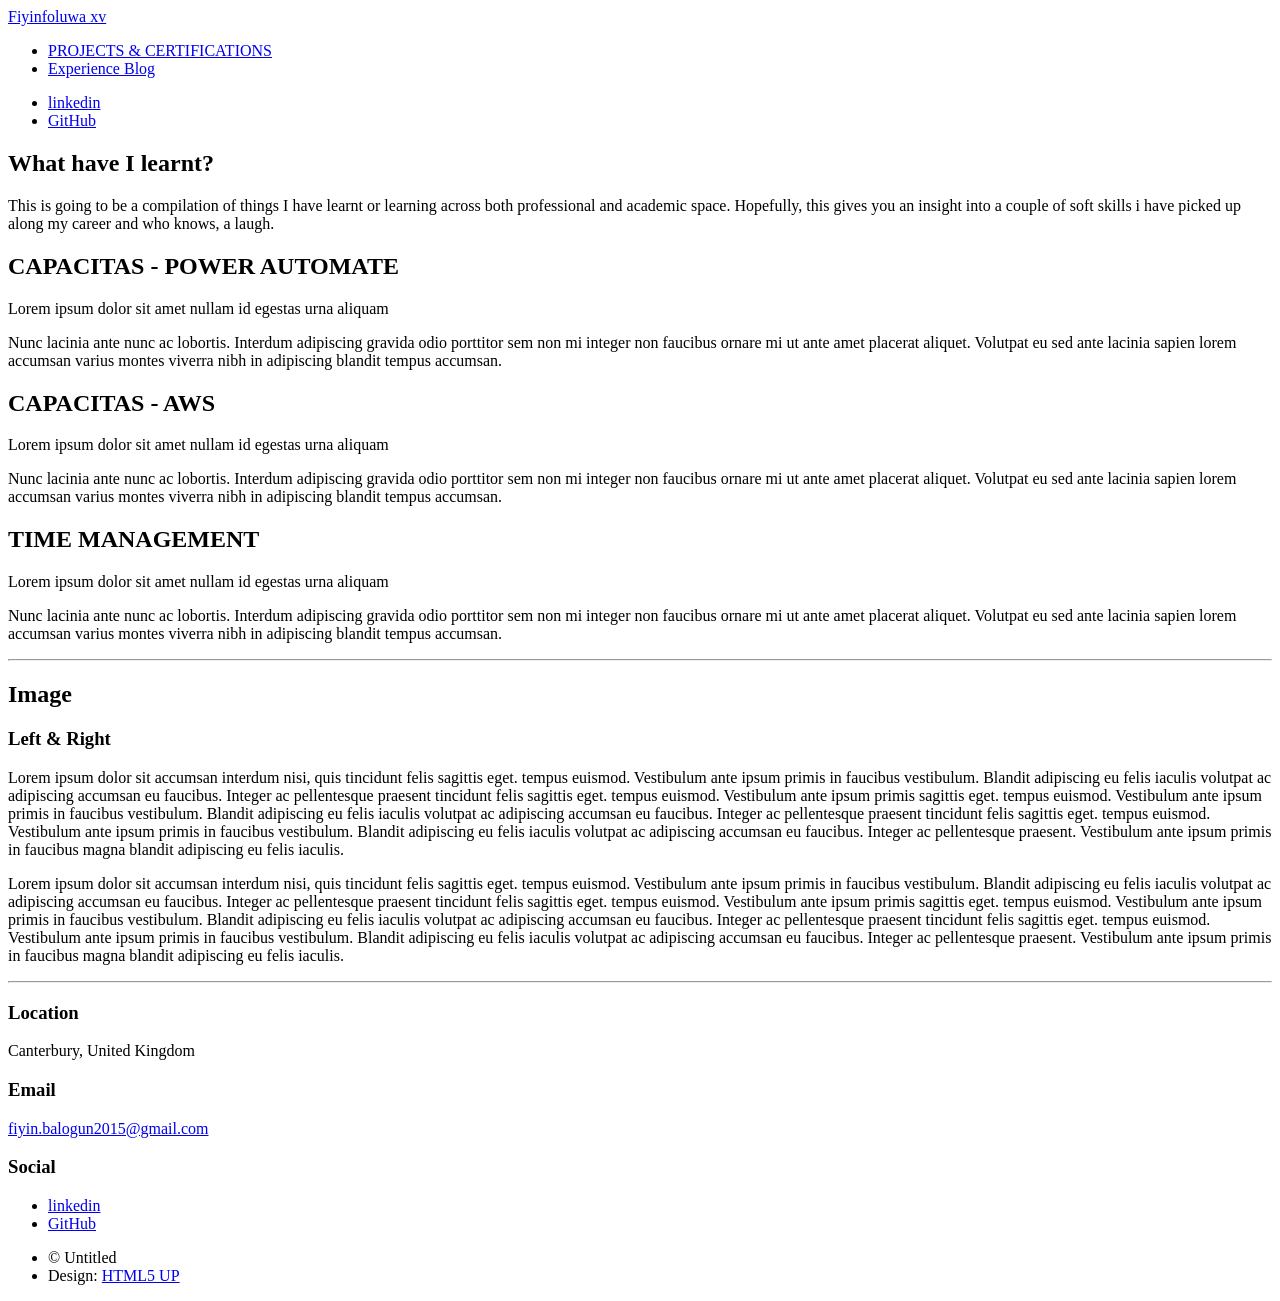
==== elements.html @ 8e504d41 "Add files via upload Initial commit" ====
<!DOCTYPE HTML>
<!--
	Massively by HTML5 UP
	html5up.net | @ajlkn
	Free for personal and commercial use under the CCA 3.0 license (html5up.net/license)
-->
<html>
	<head>
		<title>Fiyinfoluwa XV</title>
		<meta charset="utf-8" />
		<meta name="viewport" content="width=device-width, initial-scale=1, user-scalable=no" />
		<link rel="stylesheet" href="assets/css/main.css" />
		<noscript><link rel="stylesheet" href="assets/css/noscript.css" /></noscript>
	</head>
	<body class="is-preload">

		<!-- Wrapper -->
			<div id="wrapper">

				<!-- Header -->
					<header id="header">
						<a href="index.html" class="logo">Fiyinfoluwa xv</a>
					</header>

				<!-- Nav -->
					<nav id="nav">
						<ul class="links">
							<li><a href="index.html">PROJECTS & CERTIFICATIONS</a></li>
							<li class="active"><a href="elements.html">Experience Blog</a></li>
						</ul>
						<ul class="icons">
							<li><a href="https://www.linkedin.com/in/fiyinfoluwa15/" class="icon brands alt fa-linkedin"><span class="label">linkedin</span></a></li>
							<li><a href="https://github.com/Fiyinfoluwa15" class="icon brands alt fa-github"><span class="label">GitHub</span></a></li>
						</ul>
					</nav>

				<!-- Main -->
					<div id="main">

						<!-- Post -->
							<section class="post">
								<!-- Text stuff -->
									<h1>What have I learnt?</h1>
									<p>This is going to be a compilation of things I have learnt or learning across both professional and academic space. 
										Hopefully, this gives you an insight into a couple of soft skills i have picked up along my career and who knows, a laugh. 
									</p>
								
									<header>
										<h2>CAPACITAS - POWER AUTOMATE</h2>
										<p>Lorem ipsum dolor sit amet nullam id egestas urna aliquam</p>
									</header>
									<p>Nunc lacinia ante nunc ac lobortis. Interdum adipiscing gravida odio porttitor sem non mi integer non faucibus ornare mi ut ante amet placerat aliquet. Volutpat eu sed ante lacinia sapien lorem accumsan varius montes viverra nibh in adipiscing blandit tempus accumsan.</p>
									<header>
										<h2>CAPACITAS - AWS</h2>
										<p>Lorem ipsum dolor sit amet nullam id egestas urna aliquam</p>
									</header>
									<p>Nunc lacinia ante nunc ac lobortis. Interdum adipiscing gravida odio porttitor sem non mi integer non faucibus ornare mi ut ante amet placerat aliquet. Volutpat eu sed ante lacinia sapien lorem accumsan varius montes viverra nibh in adipiscing blandit tempus accumsan.</p>
									<header>
										<h2>TIME MANAGEMENT</h2>
										<p>Lorem ipsum dolor sit amet nullam id egestas urna aliquam</p>
									</header>
									<p>Nunc lacinia ante nunc ac lobortis. Interdum adipiscing gravida odio porttitor sem non mi integer non faucibus ornare mi ut ante amet placerat aliquet. Volutpat eu sed ante lacinia sapien lorem accumsan varius montes viverra nibh in adipiscing blandit tempus accumsan.</p>

									<hr />

						

								<!-- Image -->
									<h2>Image</h2>

								

									<h3>Left &amp; Right</h3>
									<p><span class="image left"><img src="images/pic08.jpg" alt="" /></span>Lorem ipsum dolor sit accumsan interdum nisi, quis tincidunt felis sagittis eget. tempus euismod. Vestibulum ante ipsum primis in faucibus vestibulum. Blandit adipiscing eu felis iaculis volutpat ac adipiscing accumsan eu faucibus. Integer ac pellentesque praesent tincidunt felis sagittis eget. tempus euismod. Vestibulum ante ipsum primis sagittis eget. tempus euismod. Vestibulum ante ipsum primis in faucibus vestibulum. Blandit adipiscing eu felis iaculis volutpat ac adipiscing accumsan eu faucibus. Integer ac pellentesque praesent tincidunt felis sagittis eget. tempus euismod. Vestibulum ante ipsum primis in faucibus vestibulum. Blandit adipiscing eu felis iaculis volutpat ac adipiscing accumsan eu faucibus. Integer ac pellentesque praesent. Vestibulum ante ipsum primis in faucibus magna blandit adipiscing eu felis iaculis.</p>
									<p><span class="image right"><img src="images/pic09.jpg" alt="" /></span>Lorem ipsum dolor sit accumsan interdum nisi, quis tincidunt felis sagittis eget. tempus euismod. Vestibulum ante ipsum primis in faucibus vestibulum. Blandit adipiscing eu felis iaculis volutpat ac adipiscing accumsan eu faucibus. Integer ac pellentesque praesent tincidunt felis sagittis eget. tempus euismod. Vestibulum ante ipsum primis sagittis eget. tempus euismod. Vestibulum ante ipsum primis in faucibus vestibulum. Blandit adipiscing eu felis iaculis volutpat ac adipiscing accumsan eu faucibus. Integer ac pellentesque praesent tincidunt felis sagittis eget. tempus euismod. Vestibulum ante ipsum primis in faucibus vestibulum. Blandit adipiscing eu felis iaculis volutpat ac adipiscing accumsan eu faucibus. Integer ac pellentesque praesent. Vestibulum ante ipsum primis in faucibus magna blandit adipiscing eu felis iaculis.</p>

									<hr />

							

				<!-- Footer -->
					<footer id="footer">
						
						<section class="split contact">
							<section class="alt">
								<h3>Location</h3>
								<p>Canterbury, United Kingdom</p>
							</section>
							<section>
								<h3>Email</h3>
								<p><a href="#">fiyin.balogun2015@gmail.com</a></p>
							</section>
							<section>
								<h3>Social</h3>
								<ul class="icons alt">
									<li><a href="https://www.linkedin.com/in/fiyinfoluwa15/" class="icon brands alt fa-linkedin"><span class="label">linkedin</span></a></li>
									<li><a href="https://github.com/Fiyinfoluwa15" class="icon brands alt fa-github"><span class="label">GitHub</span></a></li>
								</ul>
							</section>
						</section>
					</footer>

				<!-- Copyright -->
					<div id="copyright">
						<ul><li>&copy; Untitled</li><li>Design: <a href="https://html5up.net">HTML5 UP</a></li></ul>
					</div>

			</div>

		<!-- Scripts -->
			<script src="assets/js/jquery.min.js"></script>
			<script src="assets/js/jquery.scrollex.min.js"></script>
			<script src="assets/js/jquery.scrolly.min.js"></script>
			<script src="assets/js/browser.min.js"></script>
			<script src="assets/js/breakpoints.min.js"></script>
			<script src="assets/js/util.js"></script>
			<script src="assets/js/main.js"></script>

	</body>
</html>
---- assets/css/main.css ----
@import url(fontawesome-all.min.css);
@import url("https://fonts.googleapis.com/css?family=Merriweather:300,700,300italic,700italic|Source+Sans+Pro:900");

/*
	Massively by HTML5 UP
	html5up.net | @ajlkn
	Free for personal and commercial use under the CCA 3.0 license (html5up.net/license)
*/

html, body, div, span, applet, object,
iframe, h1, h2, h3, h4, h5, h6, p, blockquote,
pre, a, abbr, acronym, address, big, cite,
code, del, dfn, em, img, ins, kbd, q, s, samp,
small, strike, strong, sub, sup, tt, var, b,
u, i, center, dl, dt, dd, ol, ul, li, fieldset,
form, label, legend, table, caption, tbody,
tfoot, thead, tr, th, td, article, aside,
canvas, details, embed, figure, figcaption,
footer, header, hgroup, menu, nav, output, ruby,
section, summary, time, mark, audio, video {
	margin: 0;
	padding: 0;
	border: 0;
	font-size: 100%;
	font: inherit;
	vertical-align: baseline;}

article, aside, details, figcaption, figure,
footer, header, hgroup, menu, nav, section {
	display: block;}

body {
	line-height: 1;
}

ol, ul {
	list-style: none;
}

blockquote, q {
	quotes: none;
}

	blockquote:before, blockquote:after, q:before, q:after {
		content: '';
		content: none;
	}

table {
	border-collapse: collapse;
	border-spacing: 0;
}

body {
	-webkit-text-size-adjust: none;
}

mark {
	background-color: transparent;
	color: inherit;
}

input::-moz-focus-inner {
	border: 0;
	padding: 0;
}

input, select, textarea {
	-moz-appearance: none;
	-webkit-appearance: none;
	-ms-appearance: none;
	appearance: none;
}

/* Basic */

	@-ms-viewport {
		width: device-width;
	}

	body {
		-ms-overflow-style: scrollbar;
	}

	@media screen and (max-width: 480px) {

		html, body {
			min-width: 320px;
		}

	}

	html {
		box-sizing: border-box;
	}

	*, *:before, *:after {
		box-sizing: inherit;
	}

	body {
		background-color: #1e252d;
	}

		body.is-preload *, body.is-preload *:before, body.is-preload *:after {
			-moz-animation: none !important;
			-webkit-animation: none !important;
			-ms-animation: none !important;
			animation: none !important;
			-moz-transition: none !important;
			-webkit-transition: none !important;
			-ms-transition: none !important;
			transition: none !important;
		}

/* Type */

	html {
		font-size: 16pt;
	}

		@media screen and (max-width: 1680px) {

			html {
				font-size: 12pt;
			}

		}

		@media screen and (max-width: 1280px) {

			html {
				font-size: 11pt;
			}

		}

		@media screen and (max-width: 360px) {

			html {
				font-size: 10pt;
			}

		}

	body {
		color: #212931;
	}

	body, input, select, textarea {
		font-family: "Merriweather", Georgia, serif;
		font-weight: 300;
		font-size: 1rem;
		line-height: 2.375;
	}

	a {
		-moz-transition: color 0.2s ease-in-out, background-color 0.2s ease-in-out, border-color 0.2s ease-in-out, box-shadow 0.2s ease-in-out;
		-webkit-transition: color 0.2s ease-in-out, background-color 0.2s ease-in-out, border-color 0.2s ease-in-out, box-shadow 0.2s ease-in-out;
		-ms-transition: color 0.2s ease-in-out, background-color 0.2s ease-in-out, border-color 0.2s ease-in-out, box-shadow 0.2s ease-in-out;
		transition: color 0.2s ease-in-out, background-color 0.2s ease-in-out, border-color 0.2s ease-in-out, box-shadow 0.2s ease-in-out;
		border-bottom: dotted 1px;
		text-decoration: none;
	}

		a:hover {
			border-bottom-color: transparent;
		}

	strong, b {
		font-weight: 600;
	}

	em, i {
		font-style: italic;
	}

	p {
		text-align: justify;
		margin: 0 0 2rem 0;
	}

	h1, h2, h3, h4, h5, h6 {
		font-family: "Source Sans Pro", Helvetica, sans-serif;
		font-weight: 900;
		line-height: 1.5;
		letter-spacing: 0.075em;
		text-transform: uppercase;
		margin: 0 0 1rem 0;
	}

		h1 a, h2 a, h3 a, h4 a, h5 a, h6 a {
			border-bottom: 0;
			color: inherit;
			text-decoration: none;
		}

	h1 {
		font-size: 4rem;
		line-height: 1.1;
		margin: 0 0 2rem 0;
	}

	h2 {
		font-size: 1.75rem;
		line-height: 1.3;
		margin: 0 0 1.5rem 0;
	}

	h3 {
		font-size: 1.25rem;
		margin: 0 0 1.5rem 0;
	}

	h4 {
		font-size: 1rem;
	}

	h5 {
		font-size: 0.9rem;
	}

	h6 {
		font-size: 0.8rem;
	}

	sub {
		font-size: 0.8rem;
		position: relative;
		top: 0.5rem;
	}

	sup {
		font-size: 0.8rem;
		position: relative;
		top: -0.5rem;
	}

	blockquote {
		border-left: solid 4px;
		font-style: italic;
		margin: 0 0 2rem 0;
		padding: 0.5rem 0 0.5rem 2rem;
	}

	code {
		border: solid 2px;
		font-family: "Courier New", monospace;
		font-size: 0.9rem;
		margin: 0 0.25rem;
		padding: 0.25rem 0.65rem;
	}

	pre {
		-webkit-overflow-scrolling: touch;
		font-family: "Courier New", monospace;
		font-size: 0.9rem;
		margin: 0 0 2rem 0;
	}

		pre code {
			display: block;
			line-height: 1.75;
			padding: 1rem 1.5rem;
			overflow-x: auto;
		}

	hr {
		border: 0;
		border-bottom: solid 2px;
		margin: 3rem 0;
	}

		hr.major {
			margin: 5rem 0;
		}

	.align-left {
		text-align: left;
	}

	.align-center {
		text-align: center;
	}

	.align-right {
		text-align: right;
	}

	input, select, textarea {
		color: #212931;
	}

	a {
		color: #212931;
		border-bottom-color: rgba(33, 41, 49, 0.5);
	}

		a:hover {
			border-bottom-color: transparent;
			color: #18bfef !important;
		}

	strong, b {
		color: #212931;
	}

	h1, h2, h3, h4, h5, h6 {
		color: #212931;
	}

	blockquote {
		border-left-color: #eeeeee;
	}

	code {
		background: rgba(220, 220, 220, 0.25);
		border-color: #eeeeee;
	}

	hr {
		border-bottom-color: #eeeeee;
	}

/* Row */

	.row {
		display: flex;
		flex-wrap: wrap;
		box-sizing: border-box;
		align-items: stretch;
	}

		.row > * {
			box-sizing: border-box;
		}

		.row.gtr-uniform > * > :last-child {
			margin-bottom: 0;
		}

		.row.aln-left {
			justify-content: flex-start;
		}

		.row.aln-center {
			justify-content: center;
		}

		.row.aln-right {
			justify-content: flex-end;
		}

		.row.aln-top {
			align-items: flex-start;
		}

		.row.aln-middle {
			align-items: center;
		}

		.row.aln-bottom {
			align-items: flex-end;
		}

		.row > .imp {
			order: -1;
		}

		.row > .col-1 {
			width: 8.33333%;
		}

		.row > .off-1 {
			margin-left: 8.33333%;
		}

		.row > .col-2 {
			width: 16.66667%;
		}

		.row > .off-2 {
			margin-left: 16.66667%;
		}

		.row > .col-3 {
			width: 25%;
		}

		.row > .off-3 {
			margin-left: 25%;
		}

		.row > .col-4 {
			width: 33.33333%;
		}

		.row > .off-4 {
			margin-left: 33.33333%;
		}

		.row > .col-5 {
			width: 41.66667%;
		}

		.row > .off-5 {
			margin-left: 41.66667%;
		}

		.row > .col-6 {
			width: 50%;
		}

		.row > .off-6 {
			margin-left: 50%;
		}

		.row > .col-7 {
			width: 58.33333%;
		}

		.row > .off-7 {
			margin-left: 58.33333%;
		}

		.row > .col-8 {
			width: 66.66667%;
		}

		.row > .off-8 {
			margin-left: 66.66667%;
		}

		.row > .col-9 {
			width: 75%;
		}

		.row > .off-9 {
			margin-left: 75%;
		}

		.row > .col-10 {
			width: 83.33333%;
		}

		.row > .off-10 {
			margin-left: 83.33333%;
		}

		.row > .col-11 {
			width: 91.66667%;
		}

		.row > .off-11 {
			margin-left: 91.66667%;
		}

		.row > .col-12 {
			width: 100%;
		}

		.row > .off-12 {
			margin-left: 100%;
		}

		.row.gtr-0 {
			margin-top: 0;
			margin-left: 0rem;
		}

			.row.gtr-0 > * {
				padding: 0 0 0 0rem;
			}

			.row.gtr-0.gtr-uniform {
				margin-top: 0rem;
			}

				.row.gtr-0.gtr-uniform > * {
					padding-top: 0rem;
				}

		.row.gtr-25 {
			margin-top: 0;
			margin-left: -0.375rem;
		}

			.row.gtr-25 > * {
				padding: 0 0 0 0.375rem;
			}

			.row.gtr-25.gtr-uniform {
				margin-top: -0.375rem;
			}

				.row.gtr-25.gtr-uniform > * {
					padding-top: 0.375rem;
				}

		.row.gtr-50 {
			margin-top: 0;
			margin-left: -0.75rem;
		}

			.row.gtr-50 > * {
				padding: 0 0 0 0.75rem;
			}

			.row.gtr-50.gtr-uniform {
				margin-top: -0.75rem;
			}

				.row.gtr-50.gtr-uniform > * {
					padding-top: 0.75rem;
				}

		.row {
			margin-top: 0;
			margin-left: -1.5rem;
		}

			.row > * {
				padding: 0 0 0 1.5rem;
			}

			.row.gtr-uniform {
				margin-top: -1.5rem;
			}

				.row.gtr-uniform > * {
					padding-top: 1.5rem;
				}

		.row.gtr-150 {
			margin-top: 0;
			margin-left: -2.25rem;
		}

			.row.gtr-150 > * {
				padding: 0 0 0 2.25rem;
			}

			.row.gtr-150.gtr-uniform {
				margin-top: -2.25rem;
			}

				.row.gtr-150.gtr-uniform > * {
					padding-top: 2.25rem;
				}

		.row.gtr-200 {
			margin-top: 0;
			margin-left: -3rem;
		}

			.row.gtr-200 > * {
				padding: 0 0 0 3rem;
			}

			.row.gtr-200.gtr-uniform {
				margin-top: -3rem;
			}

				.row.gtr-200.gtr-uniform > * {
					padding-top: 3rem;
				}

		@media screen and (max-width: 1680px) {

			.row {
				display: flex;
				flex-wrap: wrap;
				box-sizing: border-box;
				align-items: stretch;
			}

				.row > * {
					box-sizing: border-box;
				}

				.row.gtr-uniform > * > :last-child {
					margin-bottom: 0;
				}

				.row.aln-left {
					justify-content: flex-start;
				}

				.row.aln-center {
					justify-content: center;
				}

				.row.aln-right {
					justify-content: flex-end;
				}

				.row.aln-top {
					align-items: flex-start;
				}

				.row.aln-middle {
					align-items: center;
				}

				.row.aln-bottom {
					align-items: flex-end;
				}

				.row > .imp-xlarge {
					order: -1;
				}

				.row > .col-1-xlarge {
					width: 8.33333%;
				}

				.row > .off-1-xlarge {
					margin-left: 8.33333%;
				}

				.row > .col-2-xlarge {
					width: 16.66667%;
				}

				.row > .off-2-xlarge {
					margin-left: 16.66667%;
				}

				.row > .col-3-xlarge {
					width: 25%;
				}

				.row > .off-3-xlarge {
					margin-left: 25%;
				}

				.row > .col-4-xlarge {
					width: 33.33333%;
				}

				.row > .off-4-xlarge {
					margin-left: 33.33333%;
				}

				.row > .col-5-xlarge {
					width: 41.66667%;
				}

				.row > .off-5-xlarge {
					margin-left: 41.66667%;
				}

				.row > .col-6-xlarge {
					width: 50%;
				}

				.row > .off-6-xlarge {
					margin-left: 50%;
				}

				.row > .col-7-xlarge {
					width: 58.33333%;
				}

				.row > .off-7-xlarge {
					margin-left: 58.33333%;
				}

				.row > .col-8-xlarge {
					width: 66.66667%;
				}

				.row > .off-8-xlarge {
					margin-left: 66.66667%;
				}

				.row > .col-9-xlarge {
					width: 75%;
				}

				.row > .off-9-xlarge {
					margin-left: 75%;
				}

				.row > .col-10-xlarge {
					width: 83.33333%;
				}

				.row > .off-10-xlarge {
					margin-left: 83.33333%;
				}

				.row > .col-11-xlarge {
					width: 91.66667%;
				}

				.row > .off-11-xlarge {
					margin-left: 91.66667%;
				}

				.row > .col-12-xlarge {
					width: 100%;
				}

				.row > .off-12-xlarge {
					margin-left: 100%;
				}

				.row.gtr-0 {
					margin-top: 0;
					margin-left: 0rem;
				}

					.row.gtr-0 > * {
						padding: 0 0 0 0rem;
					}

					.row.gtr-0.gtr-uniform {
						margin-top: 0rem;
					}

						.row.gtr-0.gtr-uniform > * {
							padding-top: 0rem;
						}

				.row.gtr-25 {
					margin-top: 0;
					margin-left: -0.375rem;
				}

					.row.gtr-25 > * {
						padding: 0 0 0 0.375rem;
					}

					.row.gtr-25.gtr-uniform {
						margin-top: -0.375rem;
					}

						.row.gtr-25.gtr-uniform > * {
							padding-top: 0.375rem;
						}

				.row.gtr-50 {
					margin-top: 0;
					margin-left: -0.75rem;
				}

					.row.gtr-50 > * {
						padding: 0 0 0 0.75rem;
					}

					.row.gtr-50.gtr-uniform {
						margin-top: -0.75rem;
					}

						.row.gtr-50.gtr-uniform > * {
							padding-top: 0.75rem;
						}

				.row {
					margin-top: 0;
					margin-left: -1.5rem;
				}

					.row > * {
						padding: 0 0 0 1.5rem;
					}

					.row.gtr-uniform {
						margin-top: -1.5rem;
					}

						.row.gtr-uniform > * {
							padding-top: 1.5rem;
						}

				.row.gtr-150 {
					margin-top: 0;
					margin-left: -2.25rem;
				}

					.row.gtr-150 > * {
						padding: 0 0 0 2.25rem;
					}

					.row.gtr-150.gtr-uniform {
						margin-top: -2.25rem;
					}

						.row.gtr-150.gtr-uniform > * {
							padding-top: 2.25rem;
						}

				.row.gtr-200 {
					margin-top: 0;
					margin-left: -3rem;
				}

					.row.gtr-200 > * {
						padding: 0 0 0 3rem;
					}

					.row.gtr-200.gtr-uniform {
						margin-top: -3rem;
					}

						.row.gtr-200.gtr-uniform > * {
							padding-top: 3rem;
						}

		}

		@media screen and (max-width: 1280px) {

			.row {
				display: flex;
				flex-wrap: wrap;
				box-sizing: border-box;
				align-items: stretch;
			}

				.row > * {
					box-sizing: border-box;
				}

				.row.gtr-uniform > * > :last-child {
					margin-bottom: 0;
				}

				.row.aln-left {
					justify-content: flex-start;
				}

				.row.aln-center {
					justify-content: center;
				}

				.row.aln-right {
					justify-content: flex-end;
				}

				.row.aln-top {
					align-items: flex-start;
				}

				.row.aln-middle {
					align-items: center;
				}

				.row.aln-bottom {
					align-items: flex-end;
				}

				.row > .imp-large {
					order: -1;
				}

				.row > .col-1-large {
					width: 8.33333%;
				}

				.row > .off-1-large {
					margin-left: 8.33333%;
				}

				.row > .col-2-large {
					width: 16.66667%;
				}

				.row > .off-2-large {
					margin-left: 16.66667%;
				}

				.row > .col-3-large {
					width: 25%;
				}

				.row > .off-3-large {
					margin-left: 25%;
				}

				.row > .col-4-large {
					width: 33.33333%;
				}

				.row > .off-4-large {
					margin-left: 33.33333%;
				}

				.row > .col-5-large {
					width: 41.66667%;
				}

				.row > .off-5-large {
					margin-left: 41.66667%;
				}

				.row > .col-6-large {
					width: 50%;
				}

				.row > .off-6-large {
					margin-left: 50%;
				}

				.row > .col-7-large {
					width: 58.33333%;
				}

				.row > .off-7-large {
					margin-left: 58.33333%;
				}

				.row > .col-8-large {
					width: 66.66667%;
				}

				.row > .off-8-large {
					margin-left: 66.66667%;
				}

				.row > .col-9-large {
					width: 75%;
				}

				.row > .off-9-large {
					margin-left: 75%;
				}

				.row > .col-10-large {
					width: 83.33333%;
				}

				.row > .off-10-large {
					margin-left: 83.33333%;
				}

				.row > .col-11-large {
					width: 91.66667%;
				}

				.row > .off-11-large {
					margin-left: 91.66667%;
				}

				.row > .col-12-large {
					width: 100%;
				}

				.row > .off-12-large {
					margin-left: 100%;
				}

				.row.gtr-0 {
					margin-top: 0;
					margin-left: 0rem;
				}

					.row.gtr-0 > * {
						padding: 0 0 0 0rem;
					}

					.row.gtr-0.gtr-uniform {
						margin-top: 0rem;
					}

						.row.gtr-0.gtr-uniform > * {
							padding-top: 0rem;
						}

				.row.gtr-25 {
					margin-top: 0;
					margin-left: -0.375rem;
				}

					.row.gtr-25 > * {
						padding: 0 0 0 0.375rem;
					}

					.row.gtr-25.gtr-uniform {
						margin-top: -0.375rem;
					}

						.row.gtr-25.gtr-uniform > * {
							padding-top: 0.375rem;
						}

				.row.gtr-50 {
					margin-top: 0;
					margin-left: -0.75rem;
				}

					.row.gtr-50 > * {
						padding: 0 0 0 0.75rem;
					}

					.row.gtr-50.gtr-uniform {
						margin-top: -0.75rem;
					}

						.row.gtr-50.gtr-uniform > * {
							padding-top: 0.75rem;
						}

				.row {
					margin-top: 0;
					margin-left: -1.5rem;
				}

					.row > * {
						padding: 0 0 0 1.5rem;
					}

					.row.gtr-uniform {
						margin-top: -1.5rem;
					}

						.row.gtr-uniform > * {
							padding-top: 1.5rem;
						}

				.row.gtr-150 {
					margin-top: 0;
					margin-left: -2.25rem;
				}

					.row.gtr-150 > * {
						padding: 0 0 0 2.25rem;
					}

					.row.gtr-150.gtr-uniform {
						margin-top: -2.25rem;
					}

						.row.gtr-150.gtr-uniform > * {
							padding-top: 2.25rem;
						}

				.row.gtr-200 {
					margin-top: 0;
					margin-left: -3rem;
				}

					.row.gtr-200 > * {
						padding: 0 0 0 3rem;
					}

					.row.gtr-200.gtr-uniform {
						margin-top: -3rem;
					}

						.row.gtr-200.gtr-uniform > * {
							padding-top: 3rem;
						}

		}

		@media screen and (max-width: 980px) {

			.row {
				display: flex;
				flex-wrap: wrap;
				box-sizing: border-box;
				align-items: stretch;
			}

				.row > * {
					box-sizing: border-box;
				}

				.row.gtr-uniform > * > :last-child {
					margin-bottom: 0;
				}

				.row.aln-left {
					justify-content: flex-start;
				}

				.row.aln-center {
					justify-content: center;
				}

				.row.aln-right {
					justify-content: flex-end;
				}

				.row.aln-top {
					align-items: flex-start;
				}

				.row.aln-middle {
					align-items: center;
				}

				.row.aln-bottom {
					align-items: flex-end;
				}

				.row > .imp-medium {
					order: -1;
				}

				.row > .col-1-medium {
					width: 8.33333%;
				}

				.row > .off-1-medium {
					margin-left: 8.33333%;
				}

				.row > .col-2-medium {
					width: 16.66667%;
				}

				.row > .off-2-medium {
					margin-left: 16.66667%;
				}

				.row > .col-3-medium {
					width: 25%;
				}

				.row > .off-3-medium {
					margin-left: 25%;
				}

				.row > .col-4-medium {
					width: 33.33333%;
				}

				.row > .off-4-medium {
					margin-left: 33.33333%;
				}

				.row > .col-5-medium {
					width: 41.66667%;
				}

				.row > .off-5-medium {
					margin-left: 41.66667%;
				}

				.row > .col-6-medium {
					width: 50%;
				}

				.row > .off-6-medium {
					margin-left: 50%;
				}

				.row > .col-7-medium {
					width: 58.33333%;
				}

				.row > .off-7-medium {
					margin-left: 58.33333%;
				}

				.row > .col-8-medium {
					width: 66.66667%;
				}

				.row > .off-8-medium {
					margin-left: 66.66667%;
				}

				.row > .col-9-medium {
					width: 75%;
				}

				.row > .off-9-medium {
					margin-left: 75%;
				}

				.row > .col-10-medium {
					width: 83.33333%;
				}

				.row > .off-10-medium {
					margin-left: 83.33333%;
				}

				.row > .col-11-medium {
					width: 91.66667%;
				}

				.row > .off-11-medium {
					margin-left: 91.66667%;
				}

				.row > .col-12-medium {
					width: 100%;
				}

				.row > .off-12-medium {
					margin-left: 100%;
				}

				.row.gtr-0 {
					margin-top: 0;
					margin-left: 0rem;
				}

					.row.gtr-0 > * {
						padding: 0 0 0 0rem;
					}

					.row.gtr-0.gtr-uniform {
						margin-top: 0rem;
					}

						.row.gtr-0.gtr-uniform > * {
							padding-top: 0rem;
						}

				.row.gtr-25 {
					margin-top: 0;
					margin-left: -0.375rem;
				}

					.row.gtr-25 > * {
						padding: 0 0 0 0.375rem;
					}

					.row.gtr-25.gtr-uniform {
						margin-top: -0.375rem;
					}

						.row.gtr-25.gtr-uniform > * {
							padding-top: 0.375rem;
						}

				.row.gtr-50 {
					margin-top: 0;
					margin-left: -0.75rem;
				}

					.row.gtr-50 > * {
						padding: 0 0 0 0.75rem;
					}

					.row.gtr-50.gtr-uniform {
						margin-top: -0.75rem;
					}

						.row.gtr-50.gtr-uniform > * {
							padding-top: 0.75rem;
						}

				.row {
					margin-top: 0;
					margin-left: -1.5rem;
				}

					.row > * {
						padding: 0 0 0 1.5rem;
					}

					.row.gtr-uniform {
						margin-top: -1.5rem;
					}

						.row.gtr-uniform > * {
							padding-top: 1.5rem;
						}

				.row.gtr-150 {
					margin-top: 0;
					margin-left: -2.25rem;
				}

					.row.gtr-150 > * {
						padding: 0 0 0 2.25rem;
					}

					.row.gtr-150.gtr-uniform {
						margin-top: -2.25rem;
					}

						.row.gtr-150.gtr-uniform > * {
							padding-top: 2.25rem;
						}

				.row.gtr-200 {
					margin-top: 0;
					margin-left: -3rem;
				}

					.row.gtr-200 > * {
						padding: 0 0 0 3rem;
					}

					.row.gtr-200.gtr-uniform {
						margin-top: -3rem;
					}

						.row.gtr-200.gtr-uniform > * {
							padding-top: 3rem;
						}

		}

		@media screen and (max-width: 736px) {

			.row {
				display: flex;
				flex-wrap: wrap;
				box-sizing: border-box;
				align-items: stretch;
			}

				.row > * {
					box-sizing: border-box;
				}

				.row.gtr-uniform > * > :last-child {
					margin-bottom: 0;
				}

				.row.aln-left {
					justify-content: flex-start;
				}

				.row.aln-center {
					justify-content: center;
				}

				.row.aln-right {
					justify-content: flex-end;
				}

				.row.aln-top {
					align-items: flex-start;
				}

				.row.aln-middle {
					align-items: center;
				}

				.row.aln-bottom {
					align-items: flex-end;
				}

				.row > .imp-small {
					order: -1;
				}

				.row > .col-1-small {
					width: 8.33333%;
				}

				.row > .off-1-small {
					margin-left: 8.33333%;
				}

				.row > .col-2-small {
					width: 16.66667%;
				}

				.row > .off-2-small {
					margin-left: 16.66667%;
				}

				.row > .col-3-small {
					width: 25%;
				}

				.row > .off-3-small {
					margin-left: 25%;
				}

				.row > .col-4-small {
					width: 33.33333%;
				}

				.row > .off-4-small {
					margin-left: 33.33333%;
				}

				.row > .col-5-small {
					width: 41.66667%;
				}

				.row > .off-5-small {
					margin-left: 41.66667%;
				}

				.row > .col-6-small {
					width: 50%;
				}

				.row > .off-6-small {
					margin-left: 50%;
				}

				.row > .col-7-small {
					width: 58.33333%;
				}

				.row > .off-7-small {
					margin-left: 58.33333%;
				}

				.row > .col-8-small {
					width: 66.66667%;
				}

				.row > .off-8-small {
					margin-left: 66.66667%;
				}

				.row > .col-9-small {
					width: 75%;
				}

				.row > .off-9-small {
					margin-left: 75%;
				}

				.row > .col-10-small {
					width: 83.33333%;
				}

				.row > .off-10-small {
					margin-left: 83.33333%;
				}

				.row > .col-11-small {
					width: 91.66667%;
				}

				.row > .off-11-small {
					margin-left: 91.66667%;
				}

				.row > .col-12-small {
					width: 100%;
				}

				.row > .off-12-small {
					margin-left: 100%;
				}

				.row.gtr-0 {
					margin-top: 0;
					margin-left: 0rem;
				}

					.row.gtr-0 > * {
						padding: 0 0 0 0rem;
					}

					.row.gtr-0.gtr-uniform {
						margin-top: 0rem;
					}

						.row.gtr-0.gtr-uniform > * {
							padding-top: 0rem;
						}

				.row.gtr-25 {
					margin-top: 0;
					margin-left: -0.375rem;
				}

					.row.gtr-25 > * {
						padding: 0 0 0 0.375rem;
					}

					.row.gtr-25.gtr-uniform {
						margin-top: -0.375rem;
					}

						.row.gtr-25.gtr-uniform > * {
							padding-top: 0.375rem;
						}

				.row.gtr-50 {
					margin-top: 0;
					margin-left: -0.75rem;
				}

					.row.gtr-50 > * {
						padding: 0 0 0 0.75rem;
					}

					.row.gtr-50.gtr-uniform {
						margin-top: -0.75rem;
					}

						.row.gtr-50.gtr-uniform > * {
							padding-top: 0.75rem;
						}

				.row {
					margin-top: 0;
					margin-left: -1.5rem;
				}

					.row > * {
						padding: 0 0 0 1.5rem;
					}

					.row.gtr-uniform {
						margin-top: -1.5rem;
					}

						.row.gtr-uniform > * {
							padding-top: 1.5rem;
						}

				.row.gtr-150 {
					margin-top: 0;
					margin-left: -2.25rem;
				}

					.row.gtr-150 > * {
						padding: 0 0 0 2.25rem;
					}

					.row.gtr-150.gtr-uniform {
						margin-top: -2.25rem;
					}

						.row.gtr-150.gtr-uniform > * {
							padding-top: 2.25rem;
						}

				.row.gtr-200 {
					margin-top: 0;
					margin-left: -3rem;
				}

					.row.gtr-200 > * {
						padding: 0 0 0 3rem;
					}

					.row.gtr-200.gtr-uniform {
						margin-top: -3rem;
					}

						.row.gtr-200.gtr-uniform > * {
							padding-top: 3rem;
						}

		}

		@media screen and (max-width: 480px) {

			.row {
				display: flex;
				flex-wrap: wrap;
				box-sizing: border-box;
				align-items: stretch;
			}

				.row > * {
					box-sizing: border-box;
				}

				.row.gtr-uniform > * > :last-child {
					margin-bottom: 0;
				}

				.row.aln-left {
					justify-content: flex-start;
				}

				.row.aln-center {
					justify-content: center;
				}

				.row.aln-right {
					justify-content: flex-end;
				}

				.row.aln-top {
					align-items: flex-start;
				}

				.row.aln-middle {
					align-items: center;
				}

				.row.aln-bottom {
					align-items: flex-end;
				}

				.row > .imp-xsmall {
					order: -1;
				}

				.row > .col-1-xsmall {
					width: 8.33333%;
				}

				.row > .off-1-xsmall {
					margin-left: 8.33333%;
				}

				.row > .col-2-xsmall {
					width: 16.66667%;
				}

				.row > .off-2-xsmall {
					margin-left: 16.66667%;
				}

				.row > .col-3-xsmall {
					width: 25%;
				}

				.row > .off-3-xsmall {
					margin-left: 25%;
				}

				.row > .col-4-xsmall {
					width: 33.33333%;
				}

				.row > .off-4-xsmall {
					margin-left: 33.33333%;
				}

				.row > .col-5-xsmall {
					width: 41.66667%;
				}

				.row > .off-5-xsmall {
					margin-left: 41.66667%;
				}

				.row > .col-6-xsmall {
					width: 50%;
				}

				.row > .off-6-xsmall {
					margin-left: 50%;
				}

				.row > .col-7-xsmall {
					width: 58.33333%;
				}

				.row > .off-7-xsmall {
					margin-left: 58.33333%;
				}

				.row > .col-8-xsmall {
					width: 66.66667%;
				}

				.row > .off-8-xsmall {
					margin-left: 66.66667%;
				}

				.row > .col-9-xsmall {
					width: 75%;
				}

				.row > .off-9-xsmall {
					margin-left: 75%;
				}

				.row > .col-10-xsmall {
					width: 83.33333%;
				}

				.row > .off-10-xsmall {
					margin-left: 83.33333%;
				}

				.row > .col-11-xsmall {
					width: 91.66667%;
				}

				.row > .off-11-xsmall {
					margin-left: 91.66667%;
				}

				.row > .col-12-xsmall {
					width: 100%;
				}

				.row > .off-12-xsmall {
					margin-left: 100%;
				}

				.row.gtr-0 {
					margin-top: 0;
					margin-left: 0rem;
				}

					.row.gtr-0 > * {
						padding: 0 0 0 0rem;
					}

					.row.gtr-0.gtr-uniform {
						margin-top: 0rem;
					}

						.row.gtr-0.gtr-uniform > * {
							padding-top: 0rem;
						}

				.row.gtr-25 {
					margin-top: 0;
					margin-left: -0.375rem;
				}

					.row.gtr-25 > * {
						padding: 0 0 0 0.375rem;
					}

					.row.gtr-25.gtr-uniform {
						margin-top: -0.375rem;
					}

						.row.gtr-25.gtr-uniform > * {
							padding-top: 0.375rem;
						}

				.row.gtr-50 {
					margin-top: 0;
					margin-left: -0.75rem;
				}

					.row.gtr-50 > * {
						padding: 0 0 0 0.75rem;
					}

					.row.gtr-50.gtr-uniform {
						margin-top: -0.75rem;
					}

						.row.gtr-50.gtr-uniform > * {
							padding-top: 0.75rem;
						}

				.row {
					margin-top: 0;
					margin-left: -1.5rem;
				}

					.row > * {
						padding: 0 0 0 1.5rem;
					}

					.row.gtr-uniform {
						margin-top: -1.5rem;
					}

						.row.gtr-uniform > * {
							padding-top: 1.5rem;
						}

				.row.gtr-150 {
					margin-top: 0;
					margin-left: -2.25rem;
				}

					.row.gtr-150 > * {
						padding: 0 0 0 2.25rem;
					}

					.row.gtr-150.gtr-uniform {
						margin-top: -2.25rem;
					}

						.row.gtr-150.gtr-uniform > * {
							padding-top: 2.25rem;
						}

				.row.gtr-200 {
					margin-top: 0;
					margin-left: -3rem;
				}

					.row.gtr-200 > * {
						padding: 0 0 0 3rem;
					}

					.row.gtr-200.gtr-uniform {
						margin-top: -3rem;
					}

						.row.gtr-200.gtr-uniform > * {
							padding-top: 3rem;
						}

		}

		@media screen and (max-width: 360px) {

			.row {
				display: flex;
				flex-wrap: wrap;
				box-sizing: border-box;
				align-items: stretch;
			}

				.row > * {
					box-sizing: border-box;
				}

				.row.gtr-uniform > * > :last-child {
					margin-bottom: 0;
				}

				.row.aln-left {
					justify-content: flex-start;
				}

				.row.aln-center {
					justify-content: center;
				}

				.row.aln-right {
					justify-content: flex-end;
				}

				.row.aln-top {
					align-items: flex-start;
				}

				.row.aln-middle {
					align-items: center;
				}

				.row.aln-bottom {
					align-items: flex-end;
				}

				.row > .imp-xxsmall {
					order: -1;
				}

				.row > .col-1-xxsmall {
					width: 8.33333%;
				}

				.row > .off-1-xxsmall {
					margin-left: 8.33333%;
				}

				.row > .col-2-xxsmall {
					width: 16.66667%;
				}

				.row > .off-2-xxsmall {
					margin-left: 16.66667%;
				}

				.row > .col-3-xxsmall {
					width: 25%;
				}

				.row > .off-3-xxsmall {
					margin-left: 25%;
				}

				.row > .col-4-xxsmall {
					width: 33.33333%;
				}

				.row > .off-4-xxsmall {
					margin-left: 33.33333%;
				}

				.row > .col-5-xxsmall {
					width: 41.66667%;
				}

				.row > .off-5-xxsmall {
					margin-left: 41.66667%;
				}

				.row > .col-6-xxsmall {
					width: 50%;
				}

				.row > .off-6-xxsmall {
					margin-left: 50%;
				}

				.row > .col-7-xxsmall {
					width: 58.33333%;
				}

				.row > .off-7-xxsmall {
					margin-left: 58.33333%;
				}

				.row > .col-8-xxsmall {
					width: 66.66667%;
				}

				.row > .off-8-xxsmall {
					margin-left: 66.66667%;
				}

				.row > .col-9-xxsmall {
					width: 75%;
				}

				.row > .off-9-xxsmall {
					margin-left: 75%;
				}

				.row > .col-10-xxsmall {
					width: 83.33333%;
				}

				.row > .off-10-xxsmall {
					margin-left: 83.33333%;
				}

				.row > .col-11-xxsmall {
					width: 91.66667%;
				}

				.row > .off-11-xxsmall {
					margin-left: 91.66667%;
				}

				.row > .col-12-xxsmall {
					width: 100%;
				}

				.row > .off-12-xxsmall {
					margin-left: 100%;
				}

				.row.gtr-0 {
					margin-top: 0;
					margin-left: 0rem;
				}

					.row.gtr-0 > * {
						padding: 0 0 0 0rem;
					}

					.row.gtr-0.gtr-uniform {
						margin-top: 0rem;
					}

						.row.gtr-0.gtr-uniform > * {
							padding-top: 0rem;
						}

				.row.gtr-25 {
					margin-top: 0;
					margin-left: -0.375rem;
				}

					.row.gtr-25 > * {
						padding: 0 0 0 0.375rem;
					}

					.row.gtr-25.gtr-uniform {
						margin-top: -0.375rem;
					}

						.row.gtr-25.gtr-uniform > * {
							padding-top: 0.375rem;
						}

				.row.gtr-50 {
					margin-top: 0;
					margin-left: -0.75rem;
				}

					.row.gtr-50 > * {
						padding: 0 0 0 0.75rem;
					}

					.row.gtr-50.gtr-uniform {
						margin-top: -0.75rem;
					}

						.row.gtr-50.gtr-uniform > * {
							padding-top: 0.75rem;
						}

				.row {
					margin-top: 0;
					margin-left: -1.5rem;
				}

					.row > * {
						padding: 0 0 0 1.5rem;
					}

					.row.gtr-uniform {
						margin-top: -1.5rem;
					}

						.row.gtr-uniform > * {
							padding-top: 1.5rem;
						}

				.row.gtr-150 {
					margin-top: 0;
					margin-left: -2.25rem;
				}

					.row.gtr-150 > * {
						padding: 0 0 0 2.25rem;
					}

					.row.gtr-150.gtr-uniform {
						margin-top: -2.25rem;
					}

						.row.gtr-150.gtr-uniform > * {
							padding-top: 2.25rem;
						}

				.row.gtr-200 {
					margin-top: 0;
					margin-left: -3rem;
				}

					.row.gtr-200 > * {
						padding: 0 0 0 3rem;
					}

					.row.gtr-200.gtr-uniform {
						margin-top: -3rem;
					}

						.row.gtr-200.gtr-uniform > * {
							padding-top: 3rem;
						}

		}

/* Box */

	.box {
		border: solid 2px;
		margin-bottom: 2rem;
		padding: 1.5rem;
	}

		.box > :last-child,
		.box > :last-child > :last-child,
		.box > :last-child > :last-child > :last-child {
			margin-bottom: 0;
		}

		.box.alt {
			border: 0;
			border-radius: 0;
			padding: 0;
		}

	.box {
		border-color: #eeeeee;
	}

/* Button */

	input[type="submit"],
	input[type="reset"],
	input[type="button"],
	button,
	.button {
		-moz-appearance: none;
		-webkit-appearance: none;
		-ms-appearance: none;
		appearance: none;
		-moz-transition: background-color 0.2s ease-in-out, box-shadow 0.2s ease-in-out, color 0.2s ease-in-out;
		-webkit-transition: background-color 0.2s ease-in-out, box-shadow 0.2s ease-in-out, color 0.2s ease-in-out;
		-ms-transition: background-color 0.2s ease-in-out, box-shadow 0.2s ease-in-out, color 0.2s ease-in-out;
		transition: background-color 0.2s ease-in-out, box-shadow 0.2s ease-in-out, color 0.2s ease-in-out;
		border: 0;
		border-radius: 0;
		cursor: pointer;
		display: inline-block;
		font-family: "Source Sans Pro", Helvetica, sans-serif;
		font-size: 0.8rem;
		font-weight: 900;
		letter-spacing: 0.075em;
		height: 3rem;
		line-height: 3rem;
		padding: 0 2rem;
		text-align: center;
		text-decoration: none;
		text-transform: uppercase;
		white-space: nowrap;
	}

		input[type="submit"].icon:before,
		input[type="reset"].icon:before,
		input[type="button"].icon:before,
		button.icon:before,
		.button.icon:before {
			margin-right: 0.5rem;
		}

		input[type="submit"].icon.solo,
		input[type="reset"].icon.solo,
		input[type="button"].icon.solo,
		button.icon.solo,
		.button.icon.solo {
			position: relative;
			width: 4rem;
			height: 4rem;
			line-height: 4rem;
			border-radius: 4rem;
			text-indent: 4rem;
			overflow: hidden;
			padding: 0;
			white-space: nowrap;
		}

			input[type="submit"].icon.solo:before,
			input[type="reset"].icon.solo:before,
			input[type="button"].icon.solo:before,
			button.icon.solo:before,
			.button.icon.solo:before {
				position: absolute;
				display: block;
				top: 0;
				left: 0;
				width: inherit;
				height: inherit;
				line-height: inherit;
				font-size: 1.25rem;
				margin-right: 0;
				text-align: center;
				text-indent: 0;
			}

		input[type="submit"].fit,
		input[type="reset"].fit,
		input[type="button"].fit,
		button.fit,
		.button.fit {
			width: 100%;
		}

		input[type="submit"].small,
		input[type="reset"].small,
		input[type="button"].small,
		button.small,
		.button.small {
			font-size: 0.7rem;
			height: 2.5rem;
			line-height: 2.5rem;
			padding: 0 1.5rem;
		}

		input[type="submit"].large,
		input[type="reset"].large,
		input[type="button"].large,
		button.large,
		.button.large {
			font-size: 0.9rem;
			height: 3.5rem;
			line-height: 3.5rem;
			padding: 0 2.75rem;
		}

		@media screen and (max-width: 980px) {

			input[type="submit"],
			input[type="reset"],
			input[type="button"],
			button,
			.button {
				font-size: 0.9rem;
				height: 3.25rem;
				line-height: 3.25rem;
			}

				input[type="submit"].large,
				input[type="reset"].large,
				input[type="button"].large,
				button.large,
				.button.large {
					font-size: 1rem;
					height: 3.75rem;
					line-height: 3.75rem;
				}

		}

		input[type="submit"].disabled, input[type="submit"]:disabled,
		input[type="reset"].disabled,
		input[type="reset"]:disabled,
		input[type="button"].disabled,
		input[type="button"]:disabled,
		button.disabled,
		button:disabled,
		.button.disabled,
		.button:disabled {
			pointer-events: none;
			opacity: 0.25;
		}

	input[type="submit"],
	input[type="reset"],
	input[type="button"],
	button,
	.button {
		background-color: transparent;
		box-shadow: inset 0 0 0 2px #212931;
		color: #212931 !important;
	}

		input[type="submit"]:hover,
		input[type="reset"]:hover,
		input[type="button"]:hover,
		button:hover,
		.button:hover {
			box-shadow: inset 0 0 0 2px #18bfef;
			color: #18bfef !important;
		}

		input[type="submit"].primary,
		input[type="reset"].primary,
		input[type="button"].primary,
		button.primary,
		.button.primary {
			background-color: #212931;
			box-shadow: none;
			color: #ffffff !important;
		}

			input[type="submit"].primary:hover,
			input[type="reset"].primary:hover,
			input[type="button"].primary:hover,
			button.primary:hover,
			.button.primary:hover {
				background-color: #18bfef;
			}

/* Form */

	form {
		margin: 0 0 2rem 0;
	}

		form > :last-child {
			margin-bottom: 0;
		}

		form > .fields {
			display: -moz-flex;
			display: -webkit-flex;
			display: -ms-flex;
			display: flex;
			-moz-flex-wrap: wrap;
			-webkit-flex-wrap: wrap;
			-ms-flex-wrap: wrap;
			flex-wrap: wrap;
			width: calc(100% + 3rem);
			margin: -1.5rem 0 2rem -1.5rem;
		}

			form > .fields > .field {
				-moz-flex-grow: 0;
				-webkit-flex-grow: 0;
				-ms-flex-grow: 0;
				flex-grow: 0;
				-moz-flex-shrink: 0;
				-webkit-flex-shrink: 0;
				-ms-flex-shrink: 0;
				flex-shrink: 0;
				padding: 1.5rem 0 0 1.5rem;
				width: calc(100% - 1.5rem);
			}

				form > .fields > .field.half {
					width: calc(50% - 0.75rem);
				}

				form > .fields > .field.third {
					width: calc(100%/3 - 0.5rem);
				}

				form > .fields > .field.quarter {
					width: calc(25% - 0.375rem);
				}

		@media screen and (max-width: 480px) {

			form > .fields {
				width: calc(100% + 3rem);
				margin: -1.5rem 0 2rem -1.5rem;
			}

				form > .fields > .field {
					padding: 1.5rem 0 0 1.5rem;
					width: calc(100% - 1.5rem);
				}

					form > .fields > .field.half {
						width: calc(100% - 1.5rem);
					}

					form > .fields > .field.third {
						width: calc(100% - 1.5rem);
					}

					form > .fields > .field.quarter {
						width: calc(100% - 1.5rem);
					}

		}

	label {
		display: block;
		font-family: "Source Sans Pro", Helvetica, sans-serif;
		font-weight: 900;
		line-height: 1.5;
		letter-spacing: 0.075em;
		font-size: 0.8rem;
		text-transform: uppercase;
		margin: 0 0 0.75rem 0;
	}

		@media screen and (max-width: 980px) {

			label {
				font-size: 0.9rem;
			}

		}

	input[type="text"],
	input[type="password"],
	input[type="email"],
	select,
	textarea {
		-moz-appearance: none;
		-webkit-appearance: none;
		-ms-appearance: none;
		appearance: none;
		background: transparent;
		border-radius: 0;
		border: solid 2px;
		color: inherit;
		display: block;
		outline: 0;
		padding: 0 1rem;
		text-decoration: none;
		width: 100%;
	}

		input[type="text"]:invalid,
		input[type="password"]:invalid,
		input[type="email"]:invalid,
		select:invalid,
		textarea:invalid {
			box-shadow: none;
		}

	select {
		background-size: 1.25rem;
		background-repeat: no-repeat;
		background-position: calc(100% - 1rem) center;
		height: 3rem;
		padding-right: 3rem;
		text-overflow: ellipsis;
	}

		select:focus::-ms-value {
			background-color: transparent;
		}

		select::-ms-expand {
			display: none;
		}

	input[type="text"],
	input[type="password"],
	input[type="email"],
	select {
		height: 3rem;
	}

	textarea {
		padding: 0.75rem 1rem;
	}

	input[type="checkbox"],
	input[type="radio"] {
		-moz-appearance: none;
		-webkit-appearance: none;
		-ms-appearance: none;
		appearance: none;
		display: block;
		float: left;
		margin-right: -2rem;
		opacity: 0;
		width: 1rem;
		z-index: -1;
	}

		input[type="checkbox"] + label,
		input[type="radio"] + label {
			text-decoration: none;
			cursor: pointer;
			display: inline-block;
			font-size: 1rem;
			letter-spacing: 0;
			font-family: "Merriweather", Georgia, serif;
			text-transform: none;
			font-weight: 300;
			padding-left: 2.8rem;
			padding-right: 1rem;
			position: relative;
		}

			input[type="checkbox"] + label:before,
			input[type="radio"] + label:before {
				-moz-osx-font-smoothing: grayscale;
				-webkit-font-smoothing: antialiased;
				display: inline-block;
				font-style: normal;
				font-variant: normal;
				text-rendering: auto;
				line-height: 1;
				text-transform: none !important;
				font-family: 'Font Awesome 5 Free';
				font-weight: 900;
			}

			input[type="checkbox"] + label:before,
			input[type="radio"] + label:before {
				border-radius: 0;
				border: solid 2px;
				content: '';
				display: inline-block;
				font-size: 0.8rem;
				height: 1.8rem;
				left: 0;
				line-height: 1.65rem;
				position: absolute;
				text-align: center;
				top: -0.125rem;
				width: 1.8rem;
			}

		input[type="checkbox"]:checked + label:before,
		input[type="radio"]:checked + label:before {
			content: '\f00c';
		}

	input[type="checkbox"] + label:before {
		border-radius: 0;
	}

	input[type="radio"] + label:before {
		border-radius: 100%;
	}

	::-webkit-input-placeholder {
		opacity: 1.0;
	}

	:-moz-placeholder {
		opacity: 1.0;
	}

	::-moz-placeholder {
		opacity: 1.0;
	}

	:-ms-input-placeholder {
		opacity: 1.0;
	}

	label {
		color: #212931;
	}

	input[type="text"],
	input[type="password"],
	input[type="email"],
	select,
	textarea {
		border-color: #eeeeee;
	}

		input[type="text"]:focus,
		input[type="password"]:focus,
		input[type="email"]:focus,
		select:focus,
		textarea:focus {
			border-color: #18bfef;
		}

	select {
		background-image: url("data:image/svg+xml;charset=utf8,%3Csvg xmlns='http://www.w3.org/2000/svg' width='40' height='40' preserveAspectRatio='none' viewBox='0 0 40 40'%3E%3Cpath d='M9.4,12.3l10.4,10.4l10.4-10.4c0.2-0.2,0.5-0.4,0.9-0.4c0.3,0,0.6,0.1,0.9,0.4l3.3,3.3c0.2,0.2,0.4,0.5,0.4,0.9 c0,0.4-0.1,0.6-0.4,0.9L20.7,31.9c-0.2,0.2-0.5,0.4-0.9,0.4c-0.3,0-0.6-0.1-0.9-0.4L4.3,17.3c-0.2-0.2-0.4-0.5-0.4-0.9 c0-0.4,0.1-0.6,0.4-0.9l3.3-3.3c0.2-0.2,0.5-0.4,0.9-0.4S9.1,12.1,9.4,12.3z' fill='%23eeeeee' /%3E%3C/svg%3E");
	}

		select option {
			background-color: #ffffff;
			color: #212931;
		}

	.select-wrapper:before {
		color: #eeeeee;
	}

	input[type="checkbox"] + label,
	input[type="radio"] + label {
		color: #212931;
	}

		input[type="checkbox"] + label:before,
		input[type="radio"] + label:before {
			border-color: #eeeeee;
		}

	input[type="checkbox"]:checked + label:before,
	input[type="radio"]:checked + label:before {
		background-color: #212931;
		border-color: #212931;
		color: #ffffff;
	}

	input[type="checkbox"]:focus + label:before,
	input[type="radio"]:focus + label:before {
		border-color: #18bfef;
	}

	::-webkit-input-placeholder {
		color: #909498 !important;
	}

	:-moz-placeholder {
		color: #909498 !important;
	}

	::-moz-placeholder {
		color: #909498 !important;
	}

	:-ms-input-placeholder {
		color: #909498 !important;
	}

	.formerize-placeholder {
		color: #909498 !important;
	}

/* Icon */

	.icon {
		text-decoration: none;
		border-bottom: none;
		position: relative;
	}

		.icon:before {
			-moz-osx-font-smoothing: grayscale;
			-webkit-font-smoothing: antialiased;
			display: inline-block;
			font-style: normal;
			font-variant: normal;
			text-rendering: auto;
			line-height: 1;
			text-transform: none !important;
			font-family: 'Font Awesome 5 Free';
			font-weight: 400;
		}

		.icon > .label {
			display: none;
		}

		.icon:before {
			line-height: inherit;
		}

		.icon.solid:before {
			font-weight: 900;
		}

		.icon.brands:before {
			font-family: 'Font Awesome 5 Brands';
		}

/* Image */

	.image {
		border: 0;
		display: inline-block;
		position: relative;
	}

		.image img {
			display: block;
		}

		.image.left, .image.right {
			max-width: 40%;
		}

			.image.left img, .image.right img {
				width: 100%;
			}

		.image.left {
			float: left;
			margin: 0 2rem 2rem 0;
			top: 0.75rem;
		}

		.image.right {
			float: right;
			margin: 0 0 2rem 2rem;
			top: 0.75rem;
		}

		.image.fit {
			display: block;
			margin: 2.5rem 0;
			width: 100%;
		}

			.image.fit:first-child {
				margin-top: 0;
			}

			.image.fit img {
				width: 100%;
			}

		.image.main {
			display: block;
			margin: 4rem 0;
			width: 100%;
		}

			.image.main:first-child {
				margin-top: 0;
			}

			.image.main img {
				width: 100%;
			}

		@media screen and (max-width: 736px) {

			.image.fit {
				margin: 2rem 0;
			}

			.image.main {
				margin: 2rem 0;
			}

		}

	a.image {
		overflow: hidden;
	}

		a.image img {
			-moz-transition: -moz-transform 0.2s ease-out;
			-webkit-transition: -webkit-transform 0.2s ease-out;
			-ms-transition: -ms-transform 0.2s ease-out;
			transition: transform 0.2s ease-out;
		}

		a.image:hover img {
			-moz-transform: scale(1.05);
			-webkit-transform: scale(1.05);
			-ms-transform: scale(1.05);
			transform: scale(1.05);
		}

/* Actions */

	ul.actions {
		display: -moz-flex;
		display: -webkit-flex;
		display: -ms-flex;
		display: flex;
		cursor: default;
		list-style: none;
		margin-left: -1rem;
		padding-left: 0;
	}

		ul.actions li {
			padding: 0 0 0 1rem;
			vertical-align: middle;
		}

		ul.actions.special {
			-moz-justify-content: center;
			-webkit-justify-content: center;
			-ms-justify-content: center;
			justify-content: center;
			width: 100%;
			margin-left: 0;
		}

			ul.actions.special li:first-child {
				padding-left: 0;
			}

		ul.actions.stacked {
			-moz-flex-direction: column;
			-webkit-flex-direction: column;
			-ms-flex-direction: column;
			flex-direction: column;
			margin-left: 0;
		}

			ul.actions.stacked li {
				padding: 1.3rem 0 0 0;
			}

				ul.actions.stacked li:first-child {
					padding-top: 0;
				}

		ul.actions.fit {
			width: calc(100% + 1rem);
		}

			ul.actions.fit li {
				-moz-flex-grow: 1;
				-webkit-flex-grow: 1;
				-ms-flex-grow: 1;
				flex-grow: 1;
				-moz-flex-shrink: 1;
				-webkit-flex-shrink: 1;
				-ms-flex-shrink: 1;
				flex-shrink: 1;
				width: 100%;
			}

				ul.actions.fit li > * {
					width: 100%;
				}

			ul.actions.fit.stacked {
				width: 100%;
			}

		@media screen and (max-width: 480px) {

			ul.actions:not(.fixed) {
				-moz-flex-direction: column;
				-webkit-flex-direction: column;
				-ms-flex-direction: column;
				flex-direction: column;
				margin-left: 0;
				width: 100% !important;
			}

				ul.actions:not(.fixed) li {
					-moz-flex-grow: 1;
					-webkit-flex-grow: 1;
					-ms-flex-grow: 1;
					flex-grow: 1;
					-moz-flex-shrink: 1;
					-webkit-flex-shrink: 1;
					-ms-flex-shrink: 1;
					flex-shrink: 1;
					padding: 1rem 0 0 0;
					text-align: center;
					width: 100%;
				}

					ul.actions:not(.fixed) li > * {
						width: 100%;
					}

					ul.actions:not(.fixed) li:first-child {
						padding-top: 0;
					}

					ul.actions:not(.fixed) li input[type="submit"],
					ul.actions:not(.fixed) li input[type="reset"],
					ul.actions:not(.fixed) li input[type="button"],
					ul.actions:not(.fixed) li button,
					ul.actions:not(.fixed) li .button {
						width: 100%;
					}

						ul.actions:not(.fixed) li input[type="submit"].icon:before,
						ul.actions:not(.fixed) li input[type="reset"].icon:before,
						ul.actions:not(.fixed) li input[type="button"].icon:before,
						ul.actions:not(.fixed) li button.icon:before,
						ul.actions:not(.fixed) li .button.icon:before {
							margin-left: -0.5rem;
						}

		}

/* Icons */

	ul.icons {
		cursor: default;
		list-style: none;
		padding-left: 0;
	}

		ul.icons li {
			display: inline-block;
			padding: 0 0.5rem 0 0;
			vertical-align: middle;
		}

			ul.icons li:last-child {
				padding-right: 0;
			}

			ul.icons li .icon:before {
				width: 2.25rem;
				height: 2.25rem;
				line-height: 2.25rem;
				display: inline-block;
				text-align: center;
				border-radius: 100%;
				font-size: 1.25rem;
			}

		ul.icons.alt li .icon:before {
			-moz-transition: color 0.2s ease-in-out, background-color 0.2s ease-in-out, border-color 0.2s ease-in-out, box-shadow 0.2s ease-in-out;
			-webkit-transition: color 0.2s ease-in-out, background-color 0.2s ease-in-out, border-color 0.2s ease-in-out, box-shadow 0.2s ease-in-out;
			-ms-transition: color 0.2s ease-in-out, background-color 0.2s ease-in-out, border-color 0.2s ease-in-out, box-shadow 0.2s ease-in-out;
			transition: color 0.2s ease-in-out, background-color 0.2s ease-in-out, border-color 0.2s ease-in-out, box-shadow 0.2s ease-in-out;
			font-size: 1rem;
		}

/* List */

	ol {
		list-style: decimal;
		margin: 0 0 2rem 0;
		padding-left: 1.25rem;
	}

		ol li {
			padding-left: 0.25rem;
		}

	ul {
		list-style: disc;
		margin: 0 0 2rem 0;
		padding-left: 1rem;
	}

		ul li {
			padding-left: 0.5rem;
		}

		ul.divided {
			list-style: none;
			padding-left: 0;
		}

			ul.divided li {
				border-top: solid 1px;
				padding: 0.5rem 0;
			}

				ul.divided li:first-child {
					border-top: 0;
					padding-top: 0;
				}

	dl {
		margin: 0 0 2rem 0;
	}

		dl dt {
			display: block;
			font-weight: 600;
			margin: 0 0 1rem 0;
		}

		dl dd {
			margin-left: 2rem;
		}

	ul.divided li {
		border-top-color: #eeeeee;
	}

	ul.icons li a.icon:hover:before {
		color: #18bfef;
	}

	ul.icons.alt li .icon:before {
		box-shadow: inset 0 0 0 2px #eeeeee;
	}

	ul.icons.alt li a.icon:hover:before {
		box-shadow: inset 0 0 0 2px #18bfef;
	}

/* Section/Article */

	section.special, article.special {
		text-align: center;
	}

	header {
		cursor: default;
	}

		header > .date {
			display: block;
			font-size: 0.8rem;
			height: 1;
			margin: 0 0 1rem 0;
			position: relative;
		}

		header > p {
			font-style: italic;
		}

		header > h1 + p {
			font-size: 1.1rem;
			margin-top: -0.5rem;
			line-height: 2;
		}

		header > h2 + p {
			font-size: 1rem;
			margin-top: -0.75rem;
		}

		header > h3 + p {
			font-size: 0.9rem;
			margin-top: -0.75rem;
		}

		header > h4 + p {
			font-size: 0.8rem;
			margin-top: -0.75rem;
		}

		header.major {
			margin: 0 0 4rem 0;
			text-align: center;
		}

			header.major > :last-child {
				margin-bottom: 0;
			}

			header.major > p {
				margin-top: 0;
				text-align: center;
			}

			header.major > .date {
				font-size: 1rem;
				margin: 0 0 4rem 0;
			}

				header.major > .date:before, header.major > .date:after {
					content: '';
					display: block;
					position: absolute;
					top: 50%;
					width: calc(50% - 6rem);
					border-top: solid 2px;
				}

				header.major > .date:before {
					left: 0;
				}

				header.major > .date:after {
					right: 0;
				}

		@media screen and (max-width: 980px) {

			header br {
				display: none;
			}

		}

		@media screen and (max-width: 736px) {

			header.major {
				margin: 0 0 2rem 0;
			}

		}

	header.major .date:before, header.major .date:after {
		border-top-color: #eeeeee;
	}

/* Table */

	.table-wrapper {
		-webkit-overflow-scrolling: touch;
		overflow-x: auto;
	}

	table {
		margin: 0 0 2rem 0;
		width: 100%;
	}

		table tbody tr {
			border: solid 1px;
			border-left: 0;
			border-right: 0;
		}

		table td {
			padding: 0.75rem 0.75rem;
		}

		table th {
			font-family: "Source Sans Pro", Helvetica, sans-serif;
			font-size: 0.8rem;
			font-weight: 900;
			letter-spacing: 0.075em;
			line-height: 1.5;
			padding: 0 0.75rem 0.75rem 0.75rem;
			text-align: left;
			text-transform: uppercase;
		}

			@media screen and (max-width: 980px) {

				table th {
					font-size: 0.9rem;
				}

			}

		table thead {
			border-bottom: solid 2px;
		}

		table tfoot {
			border-top: solid 2px;
		}

		table.alt {
			border-collapse: separate;
		}

			table.alt tbody tr td {
				border: solid 1px;
				border-left-width: 0;
				border-top-width: 0;
			}

				table.alt tbody tr td:first-child {
					border-left-width: 1px;
				}

			table.alt tbody tr:first-child td {
				border-top-width: 1px;
			}

			table.alt thead {
				border-bottom: 0;
			}

			table.alt tfoot {
				border-top: 0;
			}

	table tbody tr {
		border-color: #eeeeee;
	}

		table tbody tr:nth-child(2n + 1) {
			background-color: rgba(220, 220, 220, 0.25);
		}

	table th {
		color: #212931;
	}

	table thead {
		border-bottom-color: #eeeeee;
	}

	table tfoot {
		border-top-color: #eeeeee;
	}

	table.alt tbody tr td {
		border-color: #eeeeee;
	}

/* Pagination */

	.pagination {
		display: -moz-inline-flex;
		display: -webkit-inline-flex;
		display: -ms-inline-flex;
		display: inline-flex;
		-moz-user-select: none;
		-webkit-user-select: none;
		-ms-user-select: none;
		user-select: none;
		cursor: default;
		list-style: none;
		margin: 0 0 2rem 2px;
		padding: 0;
	}

		.pagination a, .pagination span {
			-moz-transition: background-color 0.2s ease-in-out, border-color 0.2s ease-in-out, box-shadow 0.2s ease-in-out, color 0.2s ease-in-out;
			-webkit-transition: background-color 0.2s ease-in-out, border-color 0.2s ease-in-out, box-shadow 0.2s ease-in-out, color 0.2s ease-in-out;
			-ms-transition: background-color 0.2s ease-in-out, border-color 0.2s ease-in-out, box-shadow 0.2s ease-in-out, color 0.2s ease-in-out;
			transition: background-color 0.2s ease-in-out, border-color 0.2s ease-in-out, box-shadow 0.2s ease-in-out, color 0.2s ease-in-out;
			border: solid 2px;
			display: inline-block;
			font-family: "Source Sans Pro", Helvetica, sans-serif;
			font-size: 0.8rem;
			font-weight: 900;
			height: 3rem;
			letter-spacing: 0.075em;
			line-height: calc(3rem - 4px);
			margin-left: -2px;
			min-width: 3rem;
			position: relative;
			text-align: center;
			text-decoration: none;
			text-transform: uppercase;
		}

		.pagination .next, .pagination .previous {
			text-decoration: none;
			padding: 0 1.75rem;
		}

			.pagination .next:before, .pagination .previous:before {
				-moz-osx-font-smoothing: grayscale;
				-webkit-font-smoothing: antialiased;
				display: inline-block;
				font-style: normal;
				font-variant: normal;
				text-rendering: auto;
				line-height: 1;
				text-transform: none !important;
				font-family: 'Font Awesome 5 Free';
				font-weight: 900;
			}

			.pagination .next:before, .pagination .previous:before {
				display: inline-block;
				color: inherit !important;
				line-height: inherit;
			}

		.pagination .previous:before {
			content: '\f104';
			margin-right: 0.9375em;
		}

		.pagination .next:before {
			content: '\f105';
			float: right;
			margin-left: 0.9375em;
		}

		@media screen and (max-width: 980px) {

			.pagination a, .pagination span {
				font-size: 0.9rem;
			}

		}

		@media screen and (max-width: 480px) {

			.pagination .page, .pagination .extra {
				display: none;
			}

		}

	.pagination a, .pagination span {
		border-color: #eeeeee;
	}

	.pagination a {
		color: #212931 !important;
	}

		.pagination a:hover {
			color: #18bfef !important;
			border-color: #18bfef;
			z-index: 1;
		}

			.pagination a:hover + a,
			.pagination a:hover + span {
				border-left-color: #18bfef;
			}

		.pagination a.active {
			background-color: #eeeeee;
		}

	.pagination span {
		color: #eeeeee;
	}

/* Wrapper */

	#wrapper {
		-moz-transition: opacity 0.5s ease;
		-webkit-transition: opacity 0.5s ease;
		-ms-transition: opacity 0.5s ease;
		transition: opacity 0.5s ease;
		position: relative;
		z-index: 1;
		overflow: hidden;
	}

		#wrapper > .bg {
			position: absolute;
			top: 0;
			left: 0;
			width: 100%;
			height: 100%;
			background-color: #212931;
			background-image: url("../../images/overlay.png"), linear-gradient(0deg, rgba(0, 0, 0, 0.1), rgba(0, 0, 0, 0.1)), url("../../images/bg.jpg");
			background-size: auto,								auto,														100% auto;
			background-position: center,								center,														top center;
			background-repeat: repeat,								no-repeat,													no-repeat;
			background-attachment: scroll,								scroll,														scroll;
			z-index: -1;
		}

			#wrapper > .bg.fixed {
				position: fixed;
				width: 100vw;
				height: 100vh;
			}

		#wrapper.fade-in:before {
			pointer-events: none;
			-moz-transition: opacity 1s ease-in-out;
			-webkit-transition: opacity 1s ease-in-out;
			-ms-transition: opacity 1s ease-in-out;
			transition: opacity 1s ease-in-out;
			-moz-transition-delay: 0.75s;
			-webkit-transition-delay: 0.75s;
			-ms-transition-delay: 0.75s;
			transition-delay: 0.75s;
			background: #1e252d;
			content: '';
			display: block;
			height: 100%;
			left: 0;
			opacity: 0;
			position: fixed;
			top: 0;
			width: 100%;
		}

		body.is-preload #wrapper.fade-in:before {
			opacity: 1;
		}

		@media screen and (orientation: portrait) {

			#wrapper > .bg {
				background-size: auto,								auto,														auto 175%;
			}

		}

/* Intro */

	#intro {
		color: #ffffff;
		padding: 8rem 4rem 6rem 4rem ;
		-moz-align-items: center;
		-webkit-align-items: center;
		-ms-align-items: center;
		align-items: center;
		display: -moz-flex;
		display: -webkit-flex;
		display: -ms-flex;
		display: flex;
		-moz-flex-direction: column;
		-webkit-flex-direction: column;
		-ms-flex-direction: column;
		flex-direction: column;
		-moz-justify-content: -moz-flex-end;
		-webkit-justify-content: -webkit-flex-end;
		-ms-justify-content: -ms-flex-end;
		justify-content: flex-end;
		-moz-transition: opacity 1s ease, -moz-transform 1s ease;
		-webkit-transition: opacity 1s ease, -webkit-transform 1s ease;
		-ms-transition: opacity 1s ease, -ms-transform 1s ease;
		transition: opacity 1s ease, transform 1s ease;
		position: relative;
		cursor: default;
		text-align: center;
		z-index: 1;
		min-height: 100vh;
	}

		#intro input, #intro select, #intro textarea {
			color: #ffffff;
		}

		#intro a {
			color: #ffffff;
			border-bottom-color: rgba(255, 255, 255, 0.5);
		}

			#intro a:hover {
				border-bottom-color: transparent;
				color: #18bfef !important;
			}

		#intro strong, #intro b {
			color: #ffffff;
		}

		#intro h1, #intro h2, #intro h3, #intro h4, #intro h5, #intro h6 {
			color: #ffffff;
		}

		#intro blockquote {
			border-left-color: #ffffff;
		}

		#intro code {
			background: rgba(255, 255, 255, 0.075);
			border-color: #ffffff;
		}

		#intro hr {
			border-bottom-color: #ffffff;
		}

		#intro input[type="submit"],
		#intro input[type="reset"],
		#intro input[type="button"],
		#intro button,
		#intro .button {
			background-color: transparent;
			box-shadow: inset 0 0 0 2px #ffffff;
			color: #ffffff !important;
		}

			#intro input[type="submit"]:hover,
			#intro input[type="reset"]:hover,
			#intro input[type="button"]:hover,
			#intro button:hover,
			#intro .button:hover {
				box-shadow: inset 0 0 0 2px #18bfef;
				color: #18bfef !important;
			}

			#intro input[type="submit"].primary,
			#intro input[type="reset"].primary,
			#intro input[type="button"].primary,
			#intro button.primary,
			#intro .button.primary {
				background-color: #ffffff;
				box-shadow: none;
				color: #1e252d !important;
			}

				#intro input[type="submit"].primary:hover,
				#intro input[type="reset"].primary:hover,
				#intro input[type="button"].primary:hover,
				#intro button.primary:hover,
				#intro .button.primary:hover {
					background-color: #18bfef;
				}

		#intro h1 {
			font-size: 5rem;
			line-height: 1;
		}

		#intro p {
			font-size: 1.25rem;
			font-style: italic;
			margin-top: -0.25rem;
			text-align: center;
		}

		#intro + #header {
			margin-top: -20rem;
		}

			#intro + #header .logo {
				-moz-transform: translateY(2rem);
				-webkit-transform: translateY(2rem);
				-ms-transform: translateY(2rem);
				transform: translateY(2rem);
				opacity: 0;
				visibility: hidden;
			}

		#intro.hidden {
			pointer-events: none;
			-moz-transform: translateY(2rem);
			-webkit-transform: translateY(2rem);
			-ms-transform: translateY(2rem);
			transform: translateY(2rem);
			-moz-transition: opacity 0.5s ease, -moz-transform 0.5s ease, visibility 0.5s;
			-webkit-transition: opacity 0.5s ease, -webkit-transform 0.5s ease, visibility 0.5s;
			-ms-transition: opacity 0.5s ease, -ms-transform 0.5s ease, visibility 0.5s;
			transition: opacity 0.5s ease, transform 0.5s ease, visibility 0.5s;
			opacity: 0;
			visibility: hidden;
		}

			#intro.hidden + #header .logo {
				-moz-transform: translateY(0);
				-webkit-transform: translateY(0);
				-ms-transform: translateY(0);
				transform: translateY(0);
				opacity: 1;
				visibility: visible;
			}

		body.is-preload #intro {
			-moz-transform: translateY(2rem);
			-webkit-transform: translateY(2rem);
			-ms-transform: translateY(2rem);
			transform: translateY(2rem);
			opacity: 0;
		}

			body.is-preload #intro:not(.hidden) + #header + #nav {
				-moz-transform: translateY(4rem);
				-webkit-transform: translateY(4rem);
				-ms-transform: translateY(4rem);
				transform: translateY(4rem);
				opacity: 0;
			}

		@media screen and (max-width: 980px) {

			#intro {
				padding: 4rem 4rem 2rem 4rem ;
				min-height: 90vh;
			}

				#intro p br {
					display: none;
				}

				#intro + #header {
					margin-top: -14rem;
				}

		}

		@media screen and (max-width: 736px) {

			#intro {
				padding: 3rem 2rem 1rem 2rem ;
				min-height: 80vh;
			}

				#intro h1 {
					font-size: 3.25rem;
					line-height: 1.1;
					margin-bottom: 1rem;
				}

				#intro p {
					font-size: 1rem;
					margin-top: 0rem;
				}

				#intro .actions {
					display: none;
				}

		}

/* Header */

	#header {
		color: #ffffff;
		-moz-align-items: center;
		-webkit-align-items: center;
		-ms-align-items: center;
		align-items: center;
		display: -moz-flex;
		display: -webkit-flex;
		display: -ms-flex;
		display: flex;
		-moz-flex-direction: column;
		-webkit-flex-direction: column;
		-ms-flex-direction: column;
		flex-direction: column;
		-moz-justify-content: -moz-flex-end;
		-webkit-justify-content: -webkit-flex-end;
		-ms-justify-content: -ms-flex-end;
		justify-content: flex-end;
		pointer-events: none;
		-moz-user-select: none;
		-webkit-user-select: none;
		-ms-user-select: none;
		user-select: none;
		height: 20rem;
		padding-bottom: 8rem;
		position: relative;
		text-align: center;
		z-index: 2;
	}

		#header input, #header select, #header textarea {
			color: #ffffff;
		}

		#header a {
			color: #ffffff;
			border-bottom-color: rgba(255, 255, 255, 0.5);
		}

			#header a:hover {
				border-bottom-color: transparent;
				color: #18bfef !important;
			}

		#header strong, #header b {
			color: #ffffff;
		}

		#header h1, #header h2, #header h3, #header h4, #header h5, #header h6 {
			color: #ffffff;
		}

		#header blockquote {
			border-left-color: #ffffff;
		}

		#header code {
			background: rgba(255, 255, 255, 0.075);
			border-color: #ffffff;
		}

		#header hr {
			border-bottom-color: #ffffff;
		}

		#header .logo {
			-moz-transition: border-color 0.2s ease-in-out, color 0.2s ease-in-out, opacity 0.5s ease, -moz-transform 0.5s ease, visibility 0.5s;
			-webkit-transition: border-color 0.2s ease-in-out, color 0.2s ease-in-out, opacity 0.5s ease, -webkit-transform 0.5s ease, visibility 0.5s;
			-ms-transition: border-color 0.2s ease-in-out, color 0.2s ease-in-out, opacity 0.5s ease, -ms-transform 0.5s ease, visibility 0.5s;
			transition: border-color 0.2s ease-in-out, color 0.2s ease-in-out, opacity 0.5s ease, transform 0.5s ease, visibility 0.5s;
			pointer-events: auto;
			border-style: solid;
			border-color: #ffffff;
			border-width: 5px !important;
			font-family: "Source Sans Pro", Helvetica, sans-serif;
			font-size: 2.25rem;
			font-weight: 900;
			letter-spacing: 0.075em;
			line-height: 1;
			padding: 1rem 1.75rem;
			text-transform: uppercase;
			visibility: visible;
		}

			#header .logo:hover {
				border-color: #18bfef !important;
				color: #18bfef !important;
			}

		@media screen and (max-width: 980px) {

			#header {
				height: 14rem;
				padding-bottom: 4rem;
			}

		}

		@media screen and (max-width: 736px) {

			#header {
				padding-bottom: 3rem;
			}

				#header .logo {
					font-size: 1.75rem;
					border-width: 3px !important;
				}

		}

/* Nav */

	#nav {
		color: #ffffff;
		display: -moz-flex;
		display: -webkit-flex;
		display: -ms-flex;
		display: flex;
		-moz-transition: -moz-transform 1s ease, opacity 1s ease;
		-webkit-transition: -webkit-transform 1s ease, opacity 1s ease;
		-ms-transition: -ms-transform 1s ease, opacity 1s ease;
		transition: transform 1s ease, opacity 1s ease;
		background: rgba(255, 255, 255, 0.175);
		height: 4rem;
		line-height: 4rem;
		margin: -4rem auto 0 auto;
		overflow: hidden;
		padding: 0 2rem 0 0;
		position: relative;
		width: calc(100% - 4rem);
		max-width: 72rem;
		z-index: 2;
	}

		#nav ul.divided li {
			border-top-color: #ffffff;
		}

		#nav ul.icons li a.icon:hover:before {
			color: #18bfef;
		}

		#nav ul.icons.alt li .icon:before {
			box-shadow: inset 0 0 0 2px #ffffff;
		}

		#nav ul.icons.alt li a.icon:hover:before {
			box-shadow: inset 0 0 0 2px #18bfef;
		}

		#nav input, #nav select, #nav textarea {
			color: #ffffff;
		}

		#nav a {
			color: #ffffff;
			border-bottom-color: rgba(255, 255, 255, 0.5);
		}

			#nav a:hover {
				border-bottom-color: transparent;
				color: #18bfef !important;
			}

		#nav strong, #nav b {
			color: #ffffff;
		}

		#nav h1, #nav h2, #nav h3, #nav h4, #nav h5, #nav h6 {
			color: #ffffff;
		}

		#nav blockquote {
			border-left-color: #ffffff;
		}

		#nav code {
			background: rgba(255, 255, 255, 0.075);
			border-color: #ffffff;
		}

		#nav hr {
			border-bottom-color: #ffffff;
		}

		#nav ul.links {
			display: -moz-flex;
			display: -webkit-flex;
			display: -ms-flex;
			display: flex;
			-moz-flex-grow: 1;
			-webkit-flex-grow: 1;
			-ms-flex-grow: 1;
			flex-grow: 1;
			-moz-flex-shrink: 1;
			-webkit-flex-shrink: 1;
			-ms-flex-shrink: 1;
			flex-shrink: 1;
			font-family: "Source Sans Pro", Helvetica, sans-serif;
			font-weight: 900;
			letter-spacing: 0.075em;
			list-style: none;
			margin-bottom: 0;
			padding-left: 0;
			text-transform: uppercase;
		}

			#nav ul.links li {
				display: block;
				padding-left: 0;
			}

				#nav ul.links li a {
					-moz-transition: background-color 0.2s ease-in-out, color 0.2s ease-in-out;
					-webkit-transition: background-color 0.2s ease-in-out, color 0.2s ease-in-out;
					-ms-transition: background-color 0.2s ease-in-out, color 0.2s ease-in-out;
					transition: background-color 0.2s ease-in-out, color 0.2s ease-in-out;
					display: block;
					font-size: 0.8rem;
					outline: none;
					padding: 0 2rem;
				}

					#nav ul.links li a:hover {
						color: inherit !important;
						background-color: rgba(255, 255, 255, 0.1);
					}

				#nav ul.links li.active {
					background-color: #ffffff;
				}

					#nav ul.links li.active a {
						color: #1e252d;
					}

						#nav ul.links li.active a:hover {
							color: #18bfef !important;
						}

		#nav ul.icons {
			-moz-flex-grow: 0;
			-webkit-flex-grow: 0;
			-ms-flex-grow: 0;
			flex-grow: 0;
			-moz-flex-shrink: 0;
			-webkit-flex-shrink: 0;
			-ms-flex-shrink: 0;
			flex-shrink: 0;
			margin-bottom: 0;
		}

		@media screen and (max-width: 980px) {

			#nav {
				display: none;
			}

		}

/* Main */

	#main {
		background-color: #ffffff;
		position: relative;
		margin: 0 auto;
		width: calc(100% - 4rem);
		max-width: 72rem;
		z-index: 2;
	}

		#main > * {
			padding: 4rem 4rem 2rem 4rem ;
			border-top: solid 2px #eeeeee;
			margin: 0;
		}

			#main > *:first-child {
				border-top: 0;
			}

		#main > footer {
			text-align: center;
		}

		#main > .post {
			padding: 8rem 8rem 6rem 8rem ;
		}

			#main > .post header.major > .date {
				margin-top: -2rem;
			}

			#main > .post header.major > h1, #main > .post header.major h2 {
				font-size: 4rem;
				line-height: 1.1;
				margin: 0 0 2rem 0;
			}

			#main > .post.featured {
				text-align: center;
			}

			@media screen and (max-width: 1280px) {

				#main > .post {
					padding: 6rem 4rem 4rem 4rem ;
				}

			}

			@media screen and (max-width: 736px) {

				#main > .post {
					padding: 4rem 2rem 2rem 2rem ;
				}

					#main > .post header.major > .date {
						margin-top: -1rem;
						margin-bottom: 2rem;
					}

					#main > .post header.major > h1, #main > .post header.major h2 {
						font-size: 2.5rem;
						line-height: 1.2;
						margin: 0 0 1.5rem 0;
					}

			}

		#main > .posts {
			display: -moz-flex;
			display: -webkit-flex;
			display: -ms-flex;
			display: flex;
			-moz-flex-wrap: wrap;
			-webkit-flex-wrap: wrap;
			-ms-flex-wrap: wrap;
			flex-wrap: wrap;
			-moz-align-items: -moz-stretch;
			-webkit-align-items: -webkit-stretch;
			-ms-align-items: -ms-stretch;
			align-items: stretch;
			text-align: center;
			width: 100%;
			padding: 0;
		}

			#main > .posts > * {
				-moz-flex-shrink: 1;
				-webkit-flex-shrink: 1;
				-ms-flex-shrink: 1;
				flex-shrink: 1;
				-moz-flex-grow: 0;
				-webkit-flex-grow: 0;
				-ms-flex-grow: 0;
				flex-grow: 0;
			}

			#main > .posts > * {
				width: 50%;
			}

			#main > .posts > * {
				padding: 4rem;
				width: 50%;
			}

			#main > .posts > article {
				border-color: #eeeeee;
				border-left-width: 2px;
				border-style: solid;
				border-top-width: 2px;
				text-align: center;
			}

				#main > .posts > article > :last-child {
					margin-bottom: 0;
				}

				#main > .posts > article:nth-child(2n - 1) {
					border-left-width: 0;
				}

				#main > .posts > article:nth-child(-n + 2) {
					border-top-width: 0;
				}

			@media screen and (max-width: 980px) {

				#main > .posts > * {
					width: 50%;
				}

				#main > .posts > * {
					padding: 2.5rem;
					width: 50%;
				}

			}

			@media screen and (max-width: 736px) {

				#main > .posts > * {
					width: 100%;
				}

				#main > .posts > * {
					padding: 2rem;
					width: 100%;
				}

				#main > .posts > article:nth-child(2n - 1) {
					border-left-width: 2px;
				}

				#main > .posts > article:nth-child(-n + 2) {
					border-top-width: 2px;
				}

				#main > .posts > article:nth-child(n) {
					border-left-width: 0;
				}

				#main > .posts > article:nth-child(-n + 1) {
					border-top-width: 0;
				}

				#main > .posts > article .image {
					max-width: 25rem;
					margin-left: auto;
					margin-right: auto;
				}

			}

		@media screen and (max-width: 736px) {

			#main > * {
				padding: 2rem 2rem 0.1rem 2rem ;
			}

		}

		@media screen and (max-width: 480px) {

			#main {
				width: 100%;
			}

		}

/* Footer */

	#footer {
		color: #717981;
		display: -moz-flex;
		display: -webkit-flex;
		display: -ms-flex;
		display: flex;
		background-color: #f5f5f5;
		color: #909498;
		cursor: default;
		position: relative;
		margin: 0 auto;
		width: calc(100% - 4rem);
		max-width: 72rem;
		z-index: 2;
	}

		#footer input, #footer select, #footer textarea {
			color: #717981;
		}

		#footer a {
			color: #717981;
			border-bottom-color: rgba(113, 121, 129, 0.5);
		}

			#footer a:hover {
				border-bottom-color: transparent;
				color: #18bfef !important;
			}

		#footer strong, #footer b {
			color: #717981;
		}

		#footer h1, #footer h2, #footer h3, #footer h4, #footer h5, #footer h6 {
			color: #717981;
		}

		#footer blockquote {
			border-left-color: #e2e2e2;
		}

		#footer code {
			background: rgba(220, 220, 220, 0.5);
			border-color: #e2e2e2;
		}

		#footer hr {
			border-bottom-color: #e2e2e2;
		}

		#footer .box {
			border-color: #e2e2e2;
		}

		#footer input[type="submit"],
		#footer input[type="reset"],
		#footer input[type="button"],
		#footer button,
		#footer .button {
			background-color: transparent;
			box-shadow: inset 0 0 0 2px #717981;
			color: #717981 !important;
		}

			#footer input[type="submit"]:hover,
			#footer input[type="reset"]:hover,
			#footer input[type="button"]:hover,
			#footer button:hover,
			#footer .button:hover {
				box-shadow: inset 0 0 0 2px #18bfef;
				color: #18bfef !important;
			}

			#footer input[type="submit"].primary,
			#footer input[type="reset"].primary,
			#footer input[type="button"].primary,
			#footer button.primary,
			#footer .button.primary {
				background-color: #717981;
				box-shadow: none;
				color: #f5f5f5 !important;
			}

				#footer input[type="submit"].primary:hover,
				#footer input[type="reset"].primary:hover,
				#footer input[type="button"].primary:hover,
				#footer button.primary:hover,
				#footer .button.primary:hover {
					background-color: #18bfef;
				}

		#footer label {
			color: #717981;
		}

		#footer input[type="text"],
		#footer input[type="password"],
		#footer input[type="email"],
		#footer select,
		#footer textarea {
			border-color: #e2e2e2;
		}

			#footer input[type="text"]:focus,
			#footer input[type="password"]:focus,
			#footer input[type="email"]:focus,
			#footer select:focus,
			#footer textarea:focus {
				border-color: #18bfef;
			}

		#footer select {
			background-image: url("data:image/svg+xml;charset=utf8,%3Csvg xmlns='http://www.w3.org/2000/svg' width='40' height='40' preserveAspectRatio='none' viewBox='0 0 40 40'%3E%3Cpath d='M9.4,12.3l10.4,10.4l10.4-10.4c0.2-0.2,0.5-0.4,0.9-0.4c0.3,0,0.6,0.1,0.9,0.4l3.3,3.3c0.2,0.2,0.4,0.5,0.4,0.9 c0,0.4-0.1,0.6-0.4,0.9L20.7,31.9c-0.2,0.2-0.5,0.4-0.9,0.4c-0.3,0-0.6-0.1-0.9-0.4L4.3,17.3c-0.2-0.2-0.4-0.5-0.4-0.9 c0-0.4,0.1-0.6,0.4-0.9l3.3-3.3c0.2-0.2,0.5-0.4,0.9-0.4S9.1,12.1,9.4,12.3z' fill='%23e2e2e2' /%3E%3C/svg%3E");
		}

			#footer select option {
				background-color: #f5f5f5;
				color: #717981;
			}

		#footer .select-wrapper:before {
			color: #e2e2e2;
		}

		#footer input[type="checkbox"] + label,
		#footer input[type="radio"] + label {
			color: #717981;
		}

			#footer input[type="checkbox"] + label:before,
			#footer input[type="radio"] + label:before {
				border-color: #e2e2e2;
			}

		#footer input[type="checkbox"]:checked + label:before,
		#footer input[type="radio"]:checked + label:before {
			background-color: #717981;
			border-color: #717981;
			color: #f5f5f5;
		}

		#footer input[type="checkbox"]:focus + label:before,
		#footer input[type="radio"]:focus + label:before {
			border-color: #18bfef;
		}

		#footer ::-webkit-input-placeholder {
			color: #b3b7bb !important;
		}

		#footer :-moz-placeholder {
			color: #b3b7bb !important;
		}

		#footer ::-moz-placeholder {
			color: #b3b7bb !important;
		}

		#footer :-ms-input-placeholder {
			color: #b3b7bb !important;
		}

		#footer .formerize-placeholder {
			color: #b3b7bb !important;
		}

		#footer ul.divided li {
			border-top-color: #e2e2e2;
		}

		#footer ul.icons li a.icon:hover:before {
			color: #18bfef;
		}

		#footer ul.icons.alt li .icon:before {
			box-shadow: inset 0 0 0 2px #e2e2e2;
		}

		#footer ul.icons.alt li a.icon:hover:before {
			box-shadow: inset 0 0 0 2px #18bfef;
		}

		#footer header.major .date:before, #footer header.major .date:after {
			border-top-color: #e2e2e2;
		}

		#footer table tbody tr {
			border-color: #e2e2e2;
		}

			#footer table tbody tr:nth-child(2n + 1) {
				background-color: rgba(220, 220, 220, 0.5);
			}

		#footer table th {
			color: #717981;
		}

		#footer table thead {
			border-bottom-color: #e2e2e2;
		}

		#footer table tfoot {
			border-top-color: #e2e2e2;
		}

		#footer table.alt tbody tr td {
			border-color: #e2e2e2;
		}

		#footer .pagination a, #footer .pagination span {
			border-color: #e2e2e2;
		}

		#footer .pagination a {
			color: #717981 !important;
		}

			#footer .pagination a:hover {
				color: #18bfef !important;
				border-color: #18bfef;
				z-index: 1;
			}

				#footer .pagination a:hover + a,
				#footer .pagination a:hover + span {
					border-left-color: #18bfef;
				}

			#footer .pagination a.active {
				background-color: #e2e2e2;
			}

		#footer .pagination span {
			color: #e2e2e2;
		}

		#footer > section {
			-moz-flex-basis: 50%;
			-webkit-flex-basis: 50%;
			-ms-flex-basis: 50%;
			flex-basis: 50%;
			-moz-flex-grow: 1;
			-webkit-flex-grow: 1;
			-ms-flex-grow: 1;
			flex-grow: 1;
			-moz-flex-shrink: 1;
			-webkit-flex-shrink: 1;
			-ms-flex-shrink: 1;
			flex-shrink: 1;
			padding: 4rem 4rem 2rem 4rem ;
			border-left: solid 2px #e2e2e2;
		}

			#footer > section:first-child {
				border-left: 0;
			}

			#footer > section.split {
				display: -moz-flex;
				display: -webkit-flex;
				display: -ms-flex;
				display: flex;
				-moz-flex-direction: column;
				-webkit-flex-direction: column;
				-ms-flex-direction: column;
				flex-direction: column;
				padding: 0;
			}

				#footer > section.split > section {
					padding: 3rem 4rem 1rem 4rem ;
					border-top: solid 2px #e2e2e2;
				}

					#footer > section.split > section:first-child {
						padding: 5rem 4rem 1rem 4rem ;
						border-top: 0;
					}

					#footer > section.split > section:last-child {
						padding: 3rem 4rem 3rem 4rem ;
					}

				#footer > section.split.contact > section {
					display: -moz-flex;
					display: -webkit-flex;
					display: -ms-flex;
					display: flex;
					-moz-align-items: center;
					-webkit-align-items: center;
					-ms-align-items: center;
					align-items: center;
					padding: 3.15rem 4rem;
				}

					#footer > section.split.contact > section > * {
						margin-bottom: 0;
					}

					#footer > section.split.contact > section > :first-child {
						-moz-flex-shrink: 0;
						-webkit-flex-shrink: 0;
						-ms-flex-shrink: 0;
						flex-shrink: 0;
						-moz-flex-grow: 0;
						-webkit-flex-grow: 0;
						-ms-flex-grow: 0;
						flex-grow: 0;
						width: 6rem;
					}

					#footer > section.split.contact > section > :last-child {
						-moz-flex-shrink: 1;
						-webkit-flex-shrink: 1;
						-ms-flex-shrink: 1;
						flex-shrink: 1;
						-moz-flex-grow: 1;
						-webkit-flex-grow: 1;
						-ms-flex-grow: 1;
						flex-grow: 1;
					}

					#footer > section.split.contact > section:first-child {
						padding: 4rem 4rem 3rem 4rem;
					}

					#footer > section.split.contact > section:last-child {
						padding: 3rem 4rem 4rem 4rem;
					}

					#footer > section.split.contact > section.alt {
						-moz-align-items: -moz-flex-start;
						-webkit-align-items: -webkit-flex-start;
						-ms-align-items: -ms-flex-start;
						align-items: flex-start;
					}

						#footer > section.split.contact > section.alt > :last-child {
							margin-top: -0.325rem;
						}

		#footer form label,
		#footer h3,
		#footer p {
			font-size: 0.8rem;
		}

		@media screen and (max-width: 980px) {

			#footer {
				display: block;
			}

				#footer > section {
					border-top: solid 2px #e2e2e2;
				}

					#footer > section:first-child {
						border-top: 0;
					}

					#footer > section.split > section {
						padding: 4rem 4rem 2rem 4rem ;
					}

						#footer > section.split > section:first-child {
							padding: 4rem 4rem 2rem 4rem ;
						}

						#footer > section.split > section:last-child {
							padding: 4rem 4rem 2rem 4rem ;
						}

					#footer > section.split.contact > section {
						padding: 4rem;
					}

						#footer > section.split.contact > section:first-child {
							padding: 4rem;
						}

						#footer > section.split.contact > section:last-child {
							padding: 4rem;
						}

				#footer form label,
				#footer h3,
				#footer p {
					font-size: 0.9rem;
				}

		}

		@media screen and (max-width: 736px) {

			#footer > section {
				padding: 2rem 2rem 0.1rem 2rem ;
			}

				#footer > section.split > section {
					padding: 2rem 2rem 0.1rem 2rem ;
				}

					#footer > section.split > section:first-child {
						padding: 2rem 2rem 0.1rem 2rem ;
					}

					#footer > section.split > section:last-child {
						padding: 2rem 2rem 0.1rem 2rem ;
					}

				#footer > section.split.contact > section {
					padding: 2rem;
				}

					#footer > section.split.contact > section:first-child {
						padding: 2rem;
					}

					#footer > section.split.contact > section:last-child {
						padding: 2rem;
					}

		}

		@media screen and (max-width: 480px) {

			#footer {
				width: 100%;
			}

		}

	#copyright {
		color: #ffffff;
		position: relative;
		color: rgba(255, 255, 255, 0.25);
		cursor: default;
		font-family: "Source Sans Pro", Helvetica, sans-serif;
		font-size: 0.8rem;
		font-weight: 900;
		letter-spacing: 0.075em;
		line-height: 1.5;
		text-align: center;
		text-transform: uppercase;
		margin: 4rem auto 8rem auto;
		width: calc(100% - 4rem);
		max-width: 72rem;
		z-index: 2;
	}

		#copyright input, #copyright select, #copyright textarea {
			color: #ffffff;
		}

		#copyright a {
			color: #ffffff;
			border-bottom-color: rgba(255, 255, 255, 0.5);
		}

			#copyright a:hover {
				border-bottom-color: transparent;
				color: #18bfef !important;
			}

		#copyright strong, #copyright b {
			color: #ffffff;
		}

		#copyright h1, #copyright h2, #copyright h3, #copyright h4, #copyright h5, #copyright h6 {
			color: #ffffff;
		}

		#copyright blockquote {
			border-left-color: #ffffff;
		}

		#copyright code {
			background: rgba(255, 255, 255, 0.075);
			border-color: #ffffff;
		}

		#copyright hr {
			border-bottom-color: #ffffff;
		}

		#copyright a {
			color: inherit;
			border-bottom-color: inherit;
		}

		#copyright ul {
			list-style: none;
			margin: 0;
			padding-left: 0;
		}

			#copyright ul li {
				border-left: solid 2px;
				display: inline-block;
				line-height: 1;
				margin-left: 1rem;
				padding-left: 1rem;
			}

				#copyright ul li:first-child {
					border-left: 0;
					margin-left: 0;
					padding-left: 0;
				}

		@media screen and (max-width: 1280px) {

			#copyright {
				margin: 4rem auto;
			}

		}

		@media screen and (max-width: 480px) {

			#copyright ul li {
				border-left: 0;
				margin: 1rem 0 0 0;
				padding-left: 0;
				display: block;
			}

				#copyright ul li:first-child {
					margin-top: 0;
				}

		}

/* Nav Panel */

	#navPanelToggle {
		text-decoration: none;
		-moz-transition: color 0.2s ease-in-out, background-color 0.2s ease-in-out, box-shadow 0.2s ease-in-out;
		-webkit-transition: color 0.2s ease-in-out, background-color 0.2s ease-in-out, box-shadow 0.2s ease-in-out;
		-ms-transition: color 0.2s ease-in-out, background-color 0.2s ease-in-out, box-shadow 0.2s ease-in-out;
		transition: color 0.2s ease-in-out, background-color 0.2s ease-in-out, box-shadow 0.2s ease-in-out;
		display: none;
		position: fixed;
		top: 0.75rem;
		right: 0.75rem;
		border: 0;
		color: #ffffff;
		font-family: "Source Sans Pro", Helvetica, sans-serif;
		font-size: 0.9rem;
		font-weight: 900;
		letter-spacing: 0.075em;
		padding: 0.375rem 1.25rem;
		text-transform: uppercase;
		z-index: 10001;
	}

		#navPanelToggle:before {
			-moz-osx-font-smoothing: grayscale;
			-webkit-font-smoothing: antialiased;
			display: inline-block;
			font-style: normal;
			font-variant: normal;
			text-rendering: auto;
			line-height: 1;
			text-transform: none !important;
			font-family: 'Font Awesome 5 Free';
			font-weight: 900;
		}

		#navPanelToggle:before {
			content: '\f0c9';
			margin-right: 0.5rem;
		}

		#navPanelToggle.alt {
			background-color: rgba(255, 255, 255, 0.875);
			box-shadow: 0 0.125rem 0.75rem 0 rgba(30, 37, 45, 0.25);
			color: #212931;
		}

			#navPanelToggle.alt:hover {
				background-color: #ffffff;
			}

		@media screen and (max-width: 980px) {

			#navPanelToggle {
				display: block;
			}

		}

		@media screen and (max-width: 736px) {

			#navPanelToggle {
				font-size: 0.8rem;
				padding: 0.25rem 1rem;
			}

		}

	#navPanel {
		-moz-transform: translateX(20rem);
		-webkit-transform: translateX(20rem);
		-ms-transform: translateX(20rem);
		transform: translateX(20rem);
		-moz-transition: -moz-transform 0.5s ease, box-shadow 0.5s ease, visibility 0.5s;
		-webkit-transition: -webkit-transform 0.5s ease, box-shadow 0.5s ease, visibility 0.5s;
		-ms-transition: -ms-transform 0.5s ease, box-shadow 0.5s ease, visibility 0.5s;
		transition: transform 0.5s ease, box-shadow 0.5s ease, visibility 0.5s;
		display: none;
		-webkit-overflow-scrolling: touch;
		background: #ffffff;
		box-shadow: none;
		color: #212931;
		height: 100%;
		max-width: 80%;
		overflow-y: auto;
		padding: 3rem 2rem;
		position: fixed;
		right: 0;
		top: 0;
		visibility: hidden;
		width: 20rem;
		z-index: 10002;
	}

		#navPanel .links {
			list-style: none;
			padding-left: 0;
		}

			#navPanel .links li {
				border-top: solid 2px #eeeeee;
			}

				#navPanel .links li a {
					border-bottom: 0;
					display: block;
					font-family: "Source Sans Pro", Helvetica, sans-serif;
					font-size: 0.9rem;
					font-size: 0.9rem;
					font-weight: 900;
					letter-spacing: 0.075em;
					padding: 0.75rem 0;
					text-transform: uppercase;
				}

				#navPanel .links li:first-child {
					border-top: 0;
				}

		#navPanel .close {
			text-decoration: none;
			-moz-transition: color 0.2s ease-in-out;
			-webkit-transition: color 0.2s ease-in-out;
			-ms-transition: color 0.2s ease-in-out;
			transition: color 0.2s ease-in-out;
			-webkit-tap-highlight-color: rgba(0, 0, 0, 0);
			border: 0;
			color: #909498;
			cursor: pointer;
			display: block;
			height: 3.25rem;
			line-height: 3.25rem;
			padding-right: 1.25rem;
			position: absolute;
			right: 0;
			text-align: right;
			top: 0;
			vertical-align: middle;
			width: 7rem;
		}

			#navPanel .close:before {
				-moz-osx-font-smoothing: grayscale;
				-webkit-font-smoothing: antialiased;
				display: inline-block;
				font-style: normal;
				font-variant: normal;
				text-rendering: auto;
				line-height: 1;
				text-transform: none !important;
				font-family: 'Font Awesome 5 Free';
				font-weight: 900;
			}

			#navPanel .close:before {
				content: '\f00d';
				font-size: 1.25rem;
			}

			#navPanel .close:hover {
				color: #212931;
			}

			@media screen and (max-width: 736px) {

				#navPanel .close {
					height: 4rem;
					line-height: 4rem;
				}

			}

		@media screen and (max-width: 980px) {

			#navPanel {
				display: block;
			}

		}

		@media screen and (max-width: 736px) {

			#navPanel {
				padding: 2.5rem 1.75rem;
			}

		}

	@media screen and (max-width: 980px) {

		body.is-navPanel-visible #wrapper {
			opacity: 0.5;
		}

		body.is-navPanel-visible #navPanel {
			-moz-transform: translateX(0);
			-webkit-transform: translateX(0);
			-ms-transform: translateX(0);
			transform: translateX(0);
			box-shadow: 0 0 1.5rem 0 rgba(0, 0, 0, 0.2);
			visibility: visible;
		}

	}
---- assets/css/noscript.css ----
@import url(font-awesome.min.css);

/*
	Massively by HTML5 UP
	html5up.net | @ajlkn
	Free for personal and commercial use under the CCA 3.0 license (html5up.net/license)
*/

/* Wrapper */

	#wrapper {
		background-color: #212931;
		background-image: url("../../images/overlay.png"), linear-gradient(0deg, rgba(0, 0, 0, 0.1), rgba(0, 0, 0, 0.1)), url("../../images/bg.jpg");
		background-size: auto,								auto,														100% auto;
		background-position: center,								center,														top center;
		background-repeat: repeat,								no-repeat,													no-repeat;
		background-attachment: fixed,								fixed,														fixed;
	}

		#wrapper.fade-in:before {
			display: none;
		}

/* Intro */

	body.is-preload #intro {
		opacity: 1;
	}

		body.is-preload #intro:not(.hidden) + #header + #nav {
			-moz-transform: none;
			-webkit-transform: none;
			-ms-transform: none;
			transform: none;
			opacity: 1;
		}
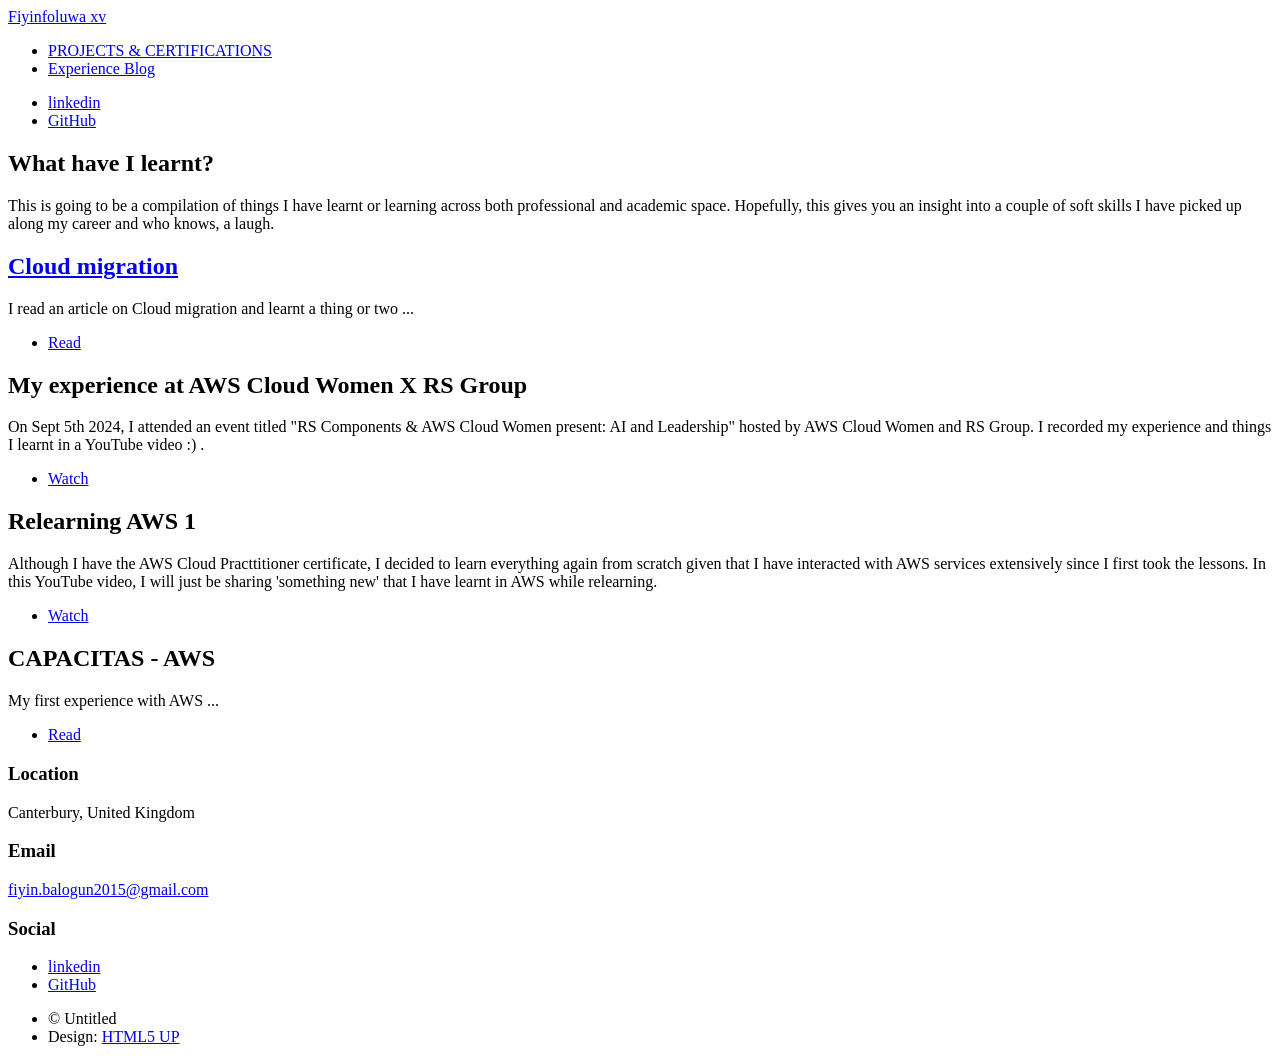
==== commit f5b76aea: "Add files via upload" ====
--- a/elements.html
+++ b/elements.html
@@ -42,41 +42,48 @@
 								<!-- Text stuff -->
 									<h1>What have I learnt?</h1>
 									<p>This is going to be a compilation of things I have learnt or learning across both professional and academic space. 
-										Hopefully, this gives you an insight into a couple of soft skills i have picked up along my career and who knows, a laugh. 
+										Hopefully, this gives you an insight into a couple of soft skills I have picked up along my career and who knows, a laugh. 
 									</p>
 								
-									<header>
-										<h2>CAPACITAS - POWER AUTOMATE</h2>
-										<p>Lorem ipsum dolor sit amet nullam id egestas urna aliquam</p>
-									</header>
-									<p>Nunc lacinia ante nunc ac lobortis. Interdum adipiscing gravida odio porttitor sem non mi integer non faucibus ornare mi ut ante amet placerat aliquet. Volutpat eu sed ante lacinia sapien lorem accumsan varius montes viverra nibh in adipiscing blandit tempus accumsan.</p>
-									<header>
-										<h2>CAPACITAS - AWS</h2>
-										<p>Lorem ipsum dolor sit amet nullam id egestas urna aliquam</p>
-									</header>
-									<p>Nunc lacinia ante nunc ac lobortis. Interdum adipiscing gravida odio porttitor sem non mi integer non faucibus ornare mi ut ante amet placerat aliquet. Volutpat eu sed ante lacinia sapien lorem accumsan varius montes viverra nibh in adipiscing blandit tempus accumsan.</p>
-									<header>
-										<h2>TIME MANAGEMENT</h2>
-										<p>Lorem ipsum dolor sit amet nullam id egestas urna aliquam</p>
-									</header>
-									<p>Nunc lacinia ante nunc ac lobortis. Interdum adipiscing gravida odio porttitor sem non mi integer non faucibus ornare mi ut ante amet placerat aliquet. Volutpat eu sed ante lacinia sapien lorem accumsan varius montes viverra nibh in adipiscing blandit tempus accumsan.</p>
 
-									<hr />
+							
+								<header>			
+									<h2><a href="https://wordpress.com/post/zestful-fb348.wordpress.com/289">Cloud migration<br />
+									</a></h2>
+								</header> 
+									<p> I read an article on Cloud migration and learnt a thing or two ... </p>
+									<ul class="actions special">
+											<li><a href="https://wordpress.com/post/zestful-fb348.wordpress.com/289" class="button">Read</a></li>
+									</ul>
+								
+								<header>
+									<h2>My experience at AWS Cloud Women X RS Group </h2>
+									<p> On Sept 5th 2024, I attended an event titled "RS Components & AWS Cloud Women present: AI and Leadership" hosted by AWS Cloud Women and RS Group. I recorded my experience and things I learnt in a YouTube video :) . </p>
+								</header>
+								<ul class="actions special">
+									<li><a href="https://www.youtube.com/watch?v=13qWzzpCCzo" class="button">Watch</a></li>
+								</ul>
+									
+								<header>
+									<h2>Relearning AWS 1</h2>
+									<p> Although I have the AWS Cloud Practtitioner certificate, I decided to learn everything again from scratch given that I have interacted with AWS services extensively since I first took the lessons.
+										In this YouTube video, I will just be sharing 'something new' that I have learnt in AWS while relearning.
+									</p>
+								</header>
+								<ul class="actions special">
+									<li><a href="https://wordpress.com/post/zestful-fb348.wordpress.com/289" class="button">Watch</a></li>
+								</ul>
 
-						
-
-								<!-- Image -->
-									<h2>Image</h2>
-
+								<header>
+									<h2>CAPACITAS - AWS</h2>
+									<p>My first experience with AWS ...</p>
+								</header>
+								<ul class="actions special">
+									<li><a href="https://wordpress.com/post/zestful-fb348.wordpress.com/289" class="button">Read</a></li>
+								</ul>
+									
 								
 
-									<h3>Left &amp; Right</h3>
-									<p><span class="image left"><img src="images/pic08.jpg" alt="" /></span>Lorem ipsum dolor sit accumsan interdum nisi, quis tincidunt felis sagittis eget. tempus euismod. Vestibulum ante ipsum primis in faucibus vestibulum. Blandit adipiscing eu felis iaculis volutpat ac adipiscing accumsan eu faucibus. Integer ac pellentesque praesent tincidunt felis sagittis eget. tempus euismod. Vestibulum ante ipsum primis sagittis eget. tempus euismod. Vestibulum ante ipsum primis in faucibus vestibulum. Blandit adipiscing eu felis iaculis volutpat ac adipiscing accumsan eu faucibus. Integer ac pellentesque praesent tincidunt felis sagittis eget. tempus euismod. Vestibulum ante ipsum primis in faucibus vestibulum. Blandit adipiscing eu felis iaculis volutpat ac adipiscing accumsan eu faucibus. Integer ac pellentesque praesent. Vestibulum ante ipsum primis in faucibus magna blandit adipiscing eu felis iaculis.</p>
-									<p><span class="image right"><img src="images/pic09.jpg" alt="" /></span>Lorem ipsum dolor sit accumsan interdum nisi, quis tincidunt felis sagittis eget. tempus euismod. Vestibulum ante ipsum primis in faucibus vestibulum. Blandit adipiscing eu felis iaculis volutpat ac adipiscing accumsan eu faucibus. Integer ac pellentesque praesent tincidunt felis sagittis eget. tempus euismod. Vestibulum ante ipsum primis sagittis eget. tempus euismod. Vestibulum ante ipsum primis in faucibus vestibulum. Blandit adipiscing eu felis iaculis volutpat ac adipiscing accumsan eu faucibus. Integer ac pellentesque praesent tincidunt felis sagittis eget. tempus euismod. Vestibulum ante ipsum primis in faucibus vestibulum. Blandit adipiscing eu felis iaculis volutpat ac adipiscing accumsan eu faucibus. Integer ac pellentesque praesent. Vestibulum ante ipsum primis in faucibus magna blandit adipiscing eu felis iaculis.</p>
-
-									<hr />
-
-							
 
 				<!-- Footer -->
 					<footer id="footer">
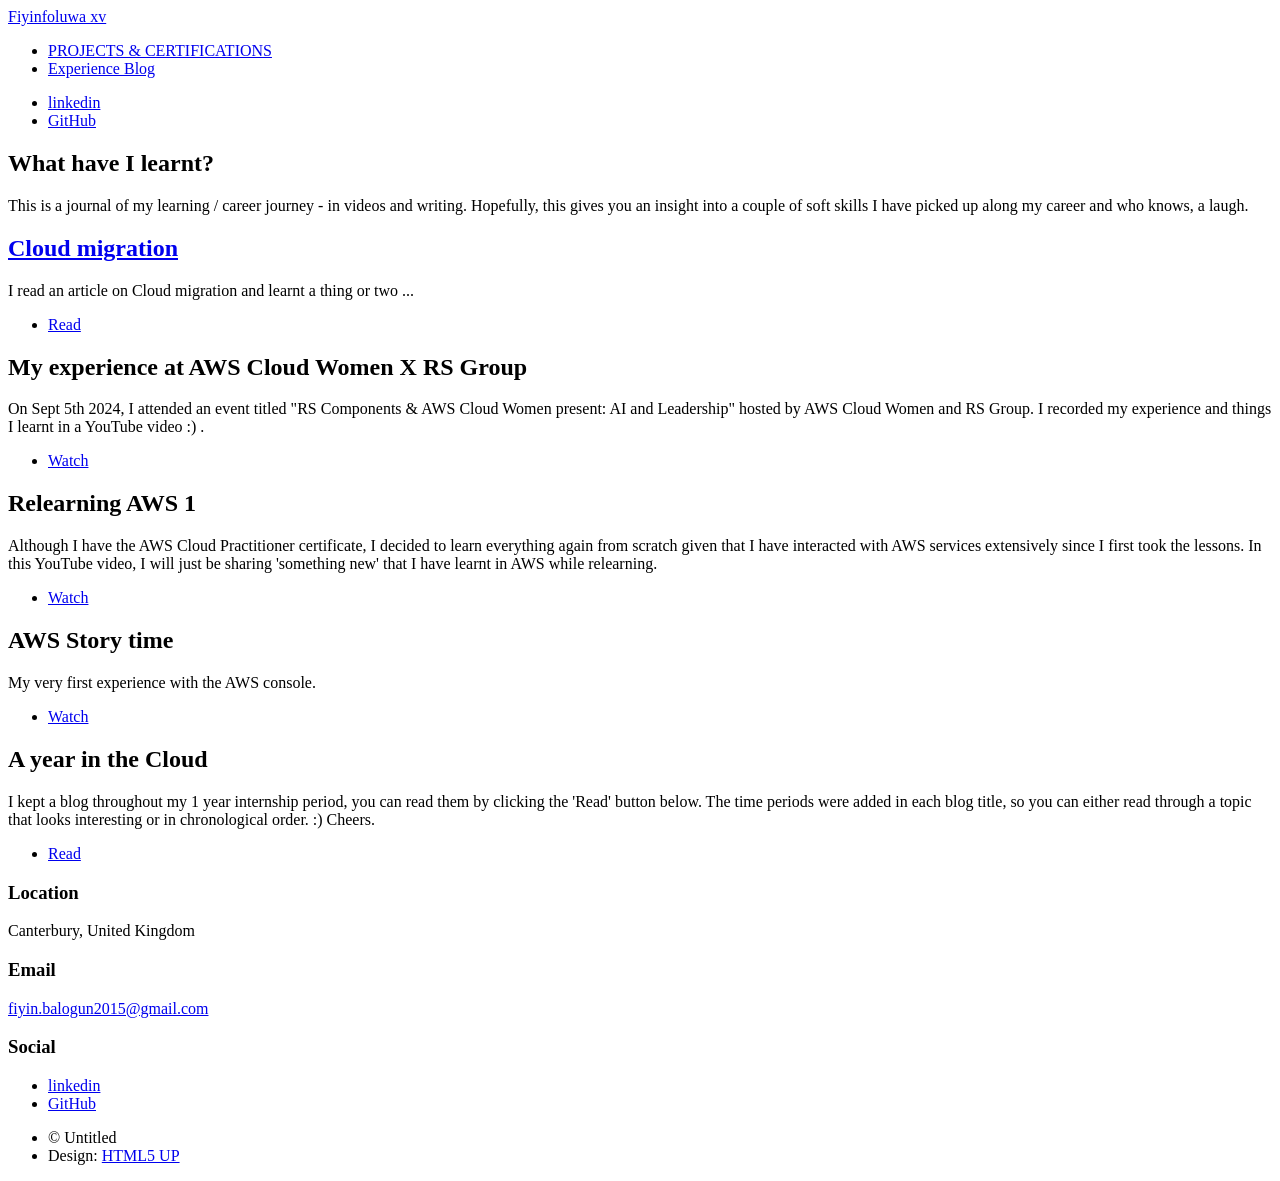
==== commit 3f3ac5a5: "Add files via upload" ====
--- a/elements.html
+++ b/elements.html
@@ -41,7 +41,7 @@
 							<section class="post">
 								<!-- Text stuff -->
 									<h1>What have I learnt?</h1>
-									<p>This is going to be a compilation of things I have learnt or learning across both professional and academic space. 
+									<p>This is a journal of my learning / career journey - in videos and writing. 
 										Hopefully, this gives you an insight into a couple of soft skills I have picked up along my career and who knows, a laugh. 
 									</p>
 								
@@ -66,23 +66,32 @@
 									
 								<header>
 									<h2>Relearning AWS 1</h2>
-									<p> Although I have the AWS Cloud Practtitioner certificate, I decided to learn everything again from scratch given that I have interacted with AWS services extensively since I first took the lessons.
+									<p> Although I have the AWS Cloud Practitioner certificate, I decided to learn everything again from scratch given that I have interacted with AWS services extensively since I first took the lessons.
 										In this YouTube video, I will just be sharing 'something new' that I have learnt in AWS while relearning.
 									</p>
 								</header>
 								<ul class="actions special">
-									<li><a href="https://wordpress.com/post/zestful-fb348.wordpress.com/289" class="button">Watch</a></li>
+									<li><a href="https://youtu.be/Wa4QVg3eX7c" class="button">Watch</a></li>
 								</ul>
 
 								<header>
-									<h2>CAPACITAS - AWS</h2>
-									<p>My first experience with AWS ...</p>
+									<h2>AWS Story time</h2>
+									<p>My very first experience with the AWS console.</p>
 								</header>
 								<ul class="actions special">
-									<li><a href="https://wordpress.com/post/zestful-fb348.wordpress.com/289" class="button">Read</a></li>
+									<li><a href="https://youtu.be/0CPn2orObR0" class="button">Watch</a></li>
 								</ul>
 									
-								
+								<header></header>
+									<h2>A year in the Cloud</h2>
+									<p>I kept a blog throughout my 1 year internship period, you can read them by clicking the 'Read' button below. 
+										The time periods were added in each blog title, so you can either read through a topic that looks interesting or in chronological order. :) 
+										Cheers.
+									</p>
+								</header>
+								<ul class="actions special">
+									<li><a href="https://wordpress.com/posts/zestful-fb348.wordpress.com" class="button">Read</a></li>
+								</ul>
 
 
 				<!-- Footer -->
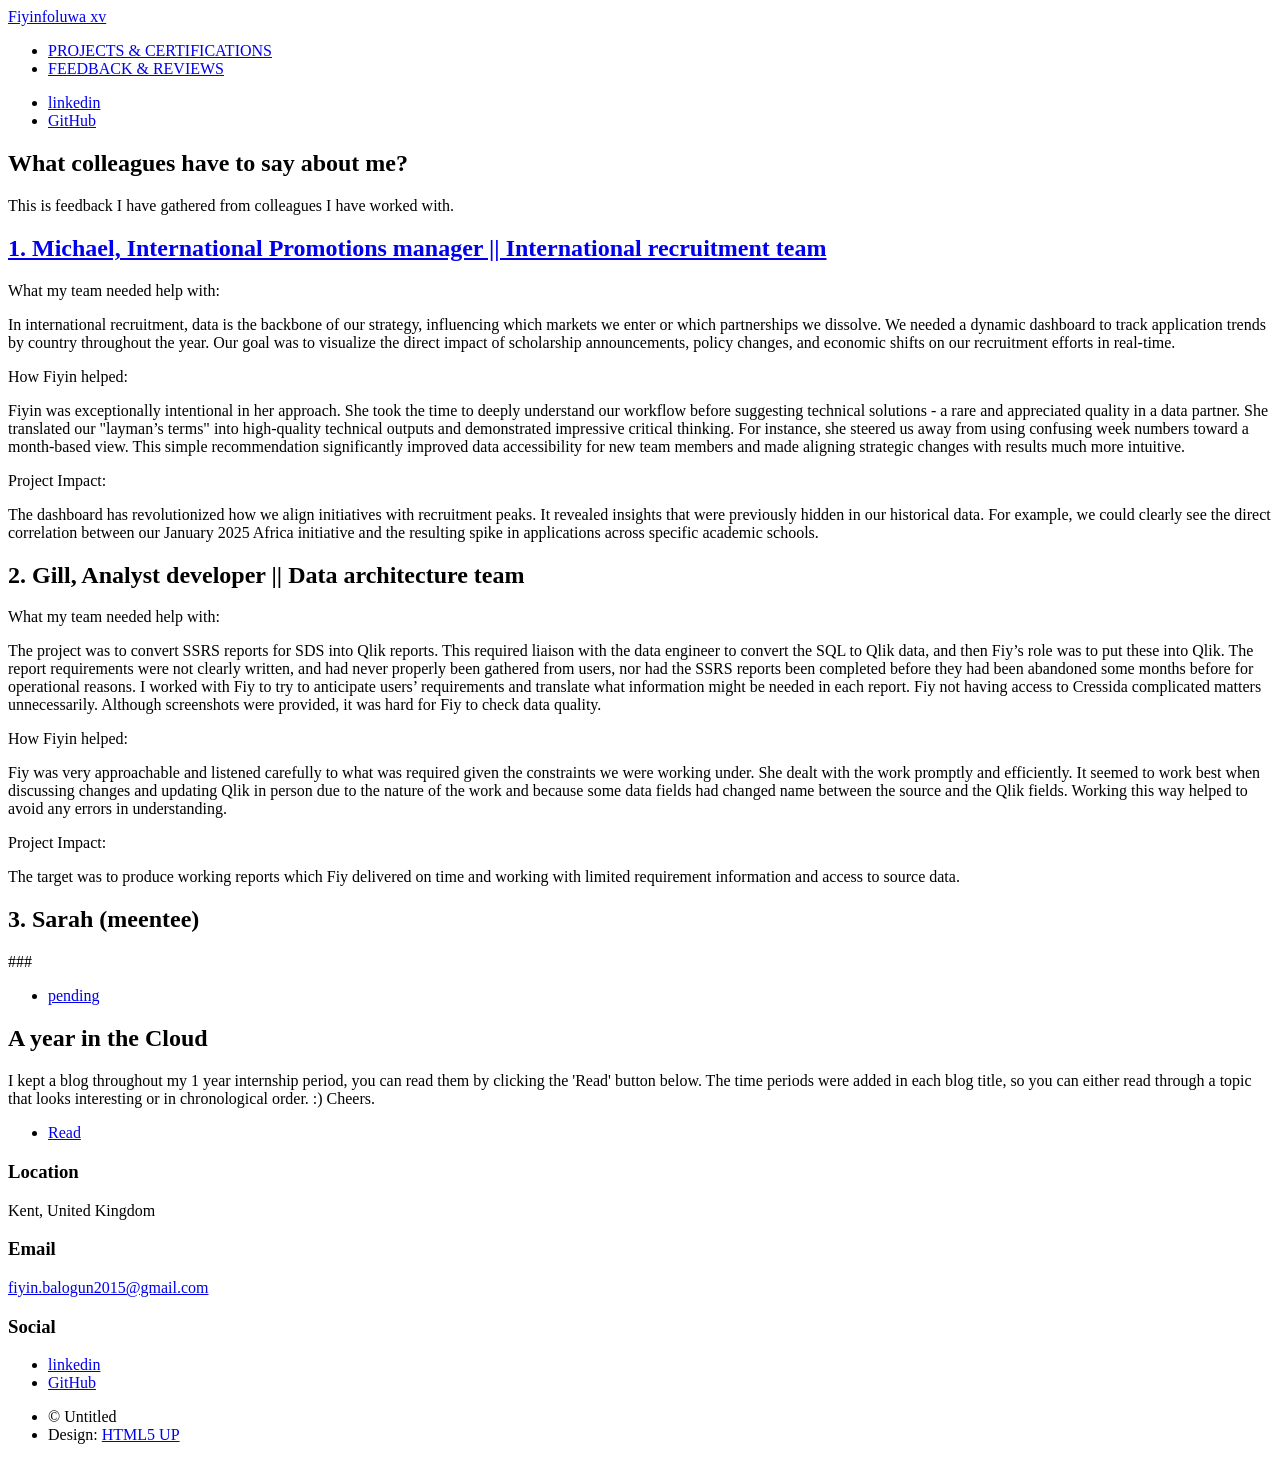
==== commit f2460ecc: "Add files via upload" ====
--- a/elements.html
+++ b/elements.html
@@ -26,7 +26,7 @@
 					<nav id="nav">
 						<ul class="links">
 							<li><a href="index.html">PROJECTS & CERTIFICATIONS</a></li>
-							<li class="active"><a href="elements.html">Experience Blog</a></li>
+							<li class="active"><a href="elements.html">FEEDBACK & REVIEWS</a></li>
 						</ul>
 						<ul class="icons">
 							<li><a href="https://www.linkedin.com/in/fiyinfoluwa15/" class="icon brands alt fa-linkedin"><span class="label">linkedin</span></a></li>
@@ -40,47 +40,59 @@
 						<!-- Post -->
 							<section class="post">
 								<!-- Text stuff -->
-									<h1>What have I learnt?</h1>
-									<p>This is a journal of my learning / career journey - in videos and writing. 
-										Hopefully, this gives you an insight into a couple of soft skills I have picked up along my career and who knows, a laugh. 
+									<h1>What colleagues have to say about me?</h1>
+									<p>This is feedback I have gathered from colleagues I have worked with.
 									</p>
 								
 
 							
 								<header>			
-									<h2><a href="https://wordpress.com/post/zestful-fb348.wordpress.com/289">Cloud migration<br />
+									<h2><a href="#">1. Michael, International Promotions manager || International recruitment team <br />
 									</a></h2>
 								</header> 
-									<p> I read an article on Cloud migration and learnt a thing or two ... </p>
-									<ul class="actions special">
-											<li><a href="https://wordpress.com/post/zestful-fb348.wordpress.com/289" class="button">Read</a></li>
-									</ul>
+									<p> What my team needed help with:</p>
+
+									<p> In international recruitment, data is the backbone of our strategy, influencing which markets we enter or which partnerships we dissolve. 
+										We needed a dynamic dashboard to track application trends by country throughout the year. 
+										Our goal was to visualize the direct impact of scholarship announcements, policy changes, and economic shifts on our recruitment efforts in real-time.</p>
+									<p> How Fiyin helped:</p>
+										Fiyin was exceptionally intentional in her approach. She took the time to deeply understand our workflow before suggesting technical solutions - a rare and appreciated quality in a data partner. 
+										She translated our "layman’s terms" into high-quality technical outputs and demonstrated impressive critical thinking. For instance, she steered us away from using confusing week numbers toward a month-based view. 
+										This simple recommendation significantly improved data accessibility for new team members and made aligning strategic changes with results much more intuitive.</p>
+									<p> Project Impact:</p>
+										The dashboard has revolutionized how we align initiatives with recruitment peaks. 
+										It revealed insights that were previously hidden in our historical data. 
+										For example, we could clearly see the direct correlation between our January 2025 Africa initiative and the resulting spike in applications across specific academic schools. </p>
+									
 								
 								<header>
-									<h2>My experience at AWS Cloud Women X RS Group </h2>
-									<p> On Sept 5th 2024, I attended an event titled "RS Components & AWS Cloud Women present: AI and Leadership" hosted by AWS Cloud Women and RS Group. I recorded my experience and things I learnt in a YouTube video :) . </p>
-								</header>
-								<ul class="actions special">
-									<li><a href="https://www.youtube.com/watch?v=13qWzzpCCzo" class="button">Watch</a></li>
-								</ul>
+									<h2>2. Gill, Analyst developer || Data architecture team </h2>
+								</header> 
+									<p> What my team needed help with:</p>
+										<p> The project was to convert SSRS reports for SDS into Qlik reports.  
+										This required liaison with the data engineer to convert the SQL to Qlik data, and then Fiy’s role was to put these into Qlik.  
+										The report requirements were not clearly written, and had never properly been gathered from users, nor had the SSRS reports been completed before they had been abandoned some months before for operational reasons.  
+										I worked with Fiy to try to  anticipate users’ requirements and translate what information might be needed in each report. Fiy not having access to Cressida complicated matters unnecessarily. 
+										Although screenshots were provided, it was hard for Fiy to check data quality.</p>
+									<p> How Fiyin helped:</p>
+									<p>Fiy was very approachable and listened carefully to what was required given the constraints we were working under.  
+										She dealt with the work promptly and efficiently.  
+										It seemed to work best when discussing changes and updating Qlik in person due to the nature of the work and because some data fields had changed name between the source and the Qlik fields.  
+										Working this way helped to avoid any errors in understanding.</p>
+									<p> Project Impact:</p>
+									<p>The target was to produce working reports which Fiy delivered on time and working with limited requirement information and access to source data. </p>
+								
 									
 								<header>
-									<h2>Relearning AWS 1</h2>
-									<p> Although I have the AWS Cloud Practitioner certificate, I decided to learn everything again from scratch given that I have interacted with AWS services extensively since I first took the lessons.
-										In this YouTube video, I will just be sharing 'something new' that I have learnt in AWS while relearning.
+									<h2> 3. Sarah (meentee) </h2>
+									<p> ###
 									</p>
 								</header>
 								<ul class="actions special">
-									<li><a href="https://youtu.be/Wa4QVg3eX7c" class="button">Watch</a></li>
+									<li><a href="#" class="button">pending</a></li>
 								</ul>
 
-								<header>
-									<h2>AWS Story time</h2>
-									<p>My very first experience with the AWS console.</p>
-								</header>
-								<ul class="actions special">
-									<li><a href="https://youtu.be/0CPn2orObR0" class="button">Watch</a></li>
-								</ul>
+								
 									
 								<header></header>
 									<h2>A year in the Cloud</h2>
@@ -100,7 +112,7 @@
 						<section class="split contact">
 							<section class="alt">
 								<h3>Location</h3>
-								<p>Canterbury, United Kingdom</p>
+								<p>Kent, United Kingdom</p>
 							</section>
 							<section>
 								<h3>Email</h3>
